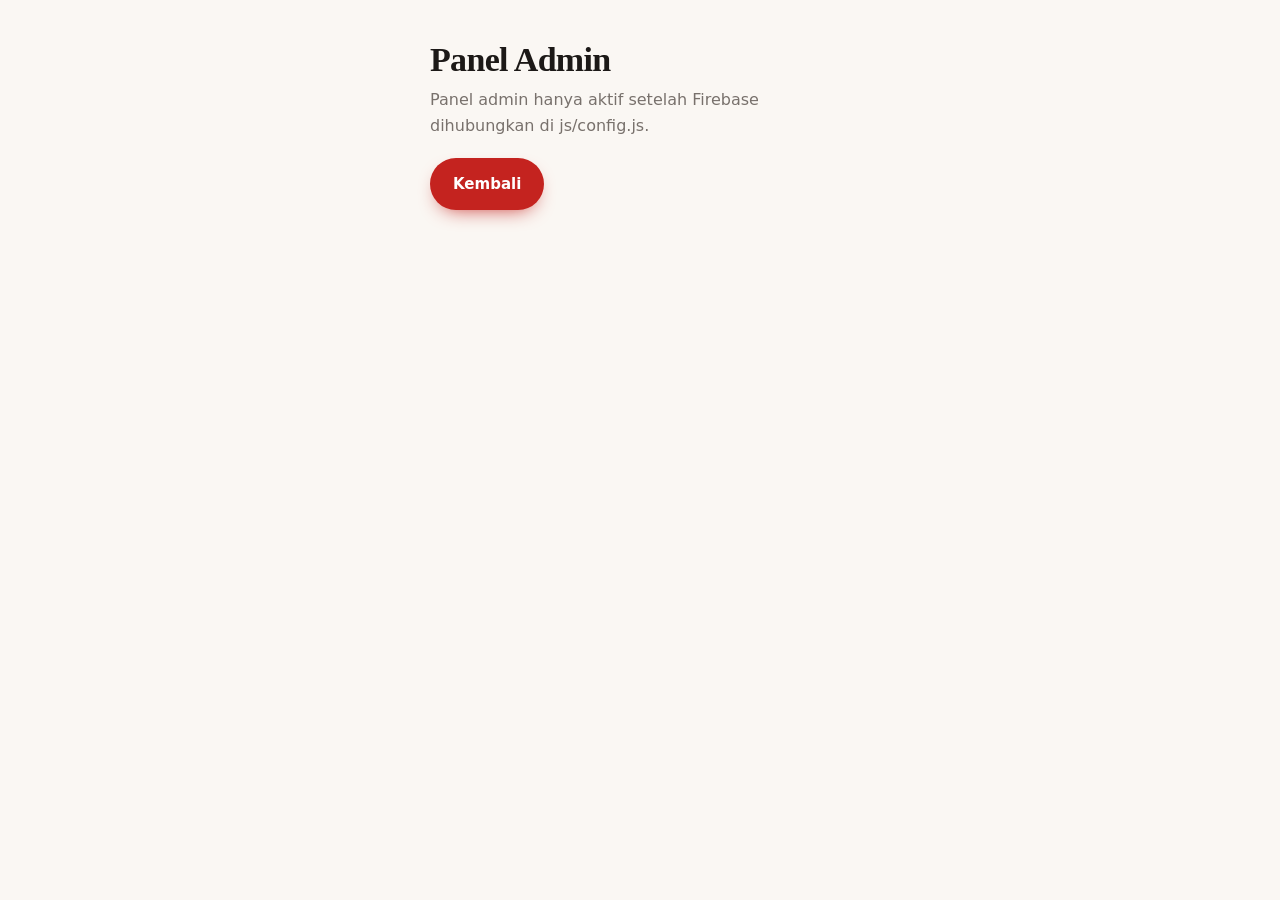
==== admin.html @ 73e6dd2c "edit admin" ====
<!DOCTYPE html>
<html lang="id">
<head>
  <meta charset="utf-8">
  <meta name="viewport" content="width=device-width, initial-scale=1">
  <title>Panel Admin — AreumiVerse</title>
  <meta name="robots" content="noindex">
  <meta name="theme-color" content="#000000">
  <link rel="icon" type="image/png" href="images/logos/logo-f7d5ec1c1c543b1e946a635bb25ed19e.png">
  <link rel="preconnect" href="https://fonts.googleapis.com">
  <link rel="preconnect" href="https://fonts.gstatic.com" crossorigin>
  <link rel="stylesheet" href="https://fonts.googleapis.com/css2?family=Inter:wght@400;500;600;700;800&display=swap">
  <link rel="stylesheet" href="css/style.css">
  <style>
    table.data select, table.data input { padding: 8px 10px; border: 1px solid #c9c9c9; border-radius: 10px; background: #fff; font-size: 13px; }
    table.data input { width: 120px; }
  </style>
</head>
<body>
  <div class="dash">
    <aside class="side" id="side">
      <a class="logo" href="index.html"><span class="logo-mark"><svg><use href="#i-logo"/></svg></span><span>Areumi<em>Verse</em></span></a>
      <button class="side-link active" data-view="mitra"><svg><use href="#i-users"/></svg>Mitra</button>
      <button class="side-link" data-view="pesanan"><svg><use href="#i-list"/></svg>Semua Pesanan</button>
      <button class="side-link" data-view="data"><svg><use href="#i-box"/></svg>Data Produk</button>
      <div class="side-foot">
        <a class="side-link" href="dashboard.html"><svg><use href="#i-home"/></svg>Dashboard Mitra</a>
        <button class="side-link" id="logout"><svg><use href="#i-logout"/></svg>Keluar</button>
      </div>
    </aside>
    <main class="main">
      <div class="topbar">
        <div style="display:flex;gap:12px;align-items:center">
          <button class="icon-btn menu-btn" id="menu-btn" aria-label="Buka menu"><svg><use href="#i-menu"/></svg></button>
          <div><h1 id="view-title">Mitra</h1><p id="sub">Panel admin</p></div>
        </div>
        <button class="btn btn-ghost btn-sm" id="reload">Muat ulang</button>
      </div>

      <section class="view active" id="v-mitra">
        <div class="stats">
          <div class="stat"><div class="lbl">Total mitra</div><div class="val" id="s-mitra">0</div></div>
          <div class="stat"><div class="lbl">Menunggu verifikasi</div><div class="val" id="s-pending">0</div></div>
          <div class="stat"><div class="lbl">Pesanan baru</div><div class="val" id="s-neworder">0</div><div class="sub">Menunggu pembayaran</div></div>
          <div class="stat"><div class="lbl">Total modal masuk</div><div class="val" id="s-modal">Rp0</div><div class="sub">Pesanan tidak batal</div></div>
        </div>
        <div class="panel"><div class="panel-head"><h2>Daftar mitra</h2></div><div class="table-wrap" id="t-mitra"></div></div>
      </section>

      <section class="view" id="v-pesanan">
        <div class="panel"><div class="panel-head"><h2>Semua pesanan</h2></div><div class="table-wrap" id="t-pesanan"></div></div>
      </section>

      <section class="view" id="v-data">
        <div class="panel">
          <div class="panel-head"><h2>Isi data awal</h2></div>
          <p class="muted" style="margin-bottom:16px">Menyalin 12 contoh produk dan 6 supplier (dari js/data.js) ke Firestore. Data dengan SKU/ID yang sama akan ditimpa. Untuk mengubah produk berikutnya, edit langsung di Firebase Console → Firestore → koleksi <b>produk</b> dan <b>produk_modal</b>.</p>
          <button class="btn btn-primary" id="seed">Isi produk &amp; supplier</button>
        </div>
      </section>
    </main>
  </div>

  <script src="js/icons.js"></script>
  <script src="js/config.js"></script>
  <script src="js/data.js"></script>
  <script src="js/firebase-api.js"></script>
  <script src="js/common.js"></script>
  <script>
  (function () {
    const A = window.Areumi, $ = (s) => document.querySelector(s), $$ = (s) => Array.from(document.querySelectorAll(s));
    if (A.BACKEND !== "firebase") { document.body.innerHTML = '<div class="auth-main"><div class="auth-box"><h1>Panel Admin</h1><p class="muted">Panel admin hanya aktif setelah Firebase dihubungkan di js/config.js.</p><p style="margin-top:20px"><a class="btn btn-primary" href="index.html">Kembali</a></p></div></div>'; return; }
    const TITLES = { mitra: "Mitra", pesanan: "Semua Pesanan", data: "Data Produk" };
    const go = (v) => { $$(".view").forEach((x) => x.classList.toggle("active", x.id === "v-" + v)); $$(".side-link[data-view]").forEach((b) => b.classList.toggle("active", b.dataset.view === v)); $("#view-title").textContent = TITLES[v]; $("#side").classList.remove("open"); };
    $$(".side-link[data-view]").forEach((b) => b.addEventListener("click", () => go(b.dataset.view)));
    $("#menu-btn").addEventListener("click", () => $("#side").classList.toggle("open"));
    $("#logout").addEventListener("click", async () => { await A.api.logout(); A.session.clear(); location.replace("login.html"); });

    const opt = (list, cur) => list.map((v) => `<option${v === cur ? " selected" : ""}>${v}</option>`).join("");
    const USTATUS = ["Menunggu Verifikasi", "Aktif", "Nonaktif"], LEVEL = ["Dropshipper", "Reseller", "Brand Owner"];
    const OSTATUS = ["Menunggu Pembayaran", "Diproses", "Dikirim", "Selesai", "Dibatalkan"];
    let users = [], orders = [];

    function render() {
      $("#s-mitra").textContent = users.length;
      $("#s-pending").textContent = users.filter((u) => u.status === "Menunggu Verifikasi").length;
      $("#s-neworder").textContent = orders.filter((o) => o.status === "Menunggu Pembayaran").length;
      $("#s-modal").textContent = A.rupiah(orders.filter((o) => o.status !== "Dibatalkan").reduce((a, o) => a + (Number(o.total_modal) || 0), 0));
      $("#t-mitra").innerHTML = users.length ? `<table class="data"><thead><tr><th>ID</th><th>Nama / Toko</th><th>WhatsApp</th><th>Kota</th><th>Kanal · Minat</th><th>Daftar</th><th>Status</th><th>Level</th></tr></thead><tbody>${users.map((u) => `
        <tr><td><b>${A.esc(u.id)}</b></td><td>${A.esc(u.nama)}<br><span class="small muted">${A.esc(u.nama_toko || "-")} · ${A.esc(u.email)}</span></td>
        <td><a href="https://wa.me/${A.esc(u.whatsapp)}" target="_blank" rel="noopener">${A.esc(u.whatsapp)}</a></td><td>${A.esc(u.kota)}</td>
        <td>${A.esc(u.platform)}<br><span class="small muted">${A.esc(u.minat)}</span></td><td>${A.esc(A.fmtDate(u.tanggal))}</td>
        <td><select data-u="${A.esc(u._id)}" data-k="status">${opt(USTATUS, u.status)}</select></td>
        <td><select data-u="${A.esc(u._id)}" data-k="level">${opt(LEVEL, u.level)}</select></td></tr>`).join("")}</tbody></table>` : '<div class="empty">Belum ada mitra.</div>';
      $("#t-pesanan").innerHTML = orders.length ? `<table class="data"><thead><tr><th>No. Order</th><th>Tanggal</th><th>Mitra</th><th>Produk</th><th>Penerima</th><th class="num">Modal</th><th>Ongkir</th><th>Resi</th><th>Status</th><th></th></tr></thead><tbody>${orders.map((o) => `
        <tr data-o="${A.esc(o._id)}"><td><b>${A.esc(o.id)}</b></td><td>${A.esc(A.fmtDate(o.tanggal))}</td><td>${A.esc(o.nama_dropshipper)}<br><span class="small muted">${A.esc(o.nama_toko || o.user_id)}</span></td>
        <td>${A.esc(o.nama_produk)}<br><span class="small muted">${A.esc(o.warna)} · ${A.esc(o.ukuran)} · ${A.esc(o.qty)} pcs</span></td>
        <td>${A.esc(o.nama_penerima)} (${A.esc(o.hp_penerima)})<br><span class="small muted">${A.esc(o.alamat)} · ${A.esc(o.ekspedisi)}</span></td>
        <td class="num">${A.rupiah(o.total_modal)}</td><td><input type="number" min="0" step="500" data-f="ongkir" value="${Number(o.ongkir) || ""}"></td>
        <td><input data-f="resi" value="${A.esc(o.resi || "")}"></td><td><select data-f="status">${opt(OSTATUS, o.status)}</select></td>
        <td><button class="btn btn-dark btn-sm" data-save>Simpan</button></td></tr>`).join("")}</tbody></table>` : '<div class="empty">Belum ada pesanan.</div>';
    }

    $("#t-mitra").addEventListener("change", async (e) => {
      const s = e.target.closest("select[data-u]"); if (!s) return;
      try { await A.api.adminSetUser({ uid: s.dataset.u, [s.dataset.k]: s.value }); A.toast("Mitra diperbarui", "success"); const u = users.find((x) => x._id === s.dataset.u); u[s.dataset.k] = s.value; render(); }
      catch (err) { A.toast(err.message, "error"); }
    });
    $("#t-pesanan").addEventListener("click", async (e) => {
      const b = e.target.closest("[data-save]"); if (!b) return;
      const tr = b.closest("tr"), get = (f) => tr.querySelector(`[data-f="${f}"]`).value;
      b.disabled = true;
      try { await A.api.adminSetOrder({ _id: tr.dataset.o, status: get("status"), resi: get("resi"), ongkir: get("ongkir") }); A.toast("Pesanan diperbarui", "success"); await load(); }
      catch (err) { A.toast(err.message, "error"); }
      b.disabled = false;
    });
    $("#seed").addEventListener("click", async (e) => {
      if (!confirm("Salin data contoh produk & supplier ke Firestore? Data dengan SKU yang sama akan ditimpa.")) return;
      e.target.disabled = true;
      try { const r = await A.api.adminSeed(); A.toast(`Berhasil: ${r.produk} produk, ${r.supplier} supplier`, "success"); }
      catch (err) { A.toast(err.message, "error"); }
      e.target.disabled = false;
    });

    async function load() {
      [users, orders] = await Promise.all([A.api.adminUsers(), A.api.adminOrders()]);
      render();
    }
    $("#reload").addEventListener("click", () => load().then(() => A.toast("Data diperbarui")));

    (async () => {
      try {
        const me = await A.api.me();
        if (!me.is_admin) { document.querySelector(".main").innerHTML = '<div class="empty" style="margin-top:40px">Akun ini bukan admin. Tambahkan dokumen <b>admins/' + A.esc(me.uid) + '</b> di Firestore (lihat SETUP-FIREBASE.md).</div>'; return; }
        $("#sub").textContent = "Masuk sebagai " + me.nama;
        await load();
      } catch (err) { A.session.clear(); location.replace("login.html"); }
    })();
  })();
  </script>
</body>
</html>
---- css/style.css ----
/* =========================================================
   AreumiVerse — Design System
   ========================================================= */
:root {
  --brand: #c4231f;
  --brand-600: #a81b18;
  --brand-50: #fbeceb;
  --rose: #d79c94;
  --rose-50: #f7ebe7;
  --ink: #1c1917;
  --ink-2: #44403c;
  --muted: #78716c;
  --line: #e7e1da;
  --paper: #faf7f3;
  --card: #ffffff;
  --sand: #f1ebe3;
  --ok: #2f7d4f;
  --ok-50: #e8f4ec;
  --warn: #a8660b;
  --warn-50: #fdf2e0;
  --info: #2c5d8f;
  --info-50: #e8f0f8;
  --wa: #1f9d55;
  --radius: 14px;
  --radius-sm: 10px;
  --shadow: 0 1px 2px rgba(28, 25, 23, .05), 0 8px 24px -12px rgba(28, 25, 23, .18);
  --shadow-lg: 0 24px 60px -24px rgba(28, 25, 23, .35);
  --font: "Plus Jakarta Sans", system-ui, -apple-system, "Segoe UI", sans-serif;
  --display: "Fraunces", Georgia, serif;
}

* { box-sizing: border-box; }
html { scroll-behavior: smooth; scroll-padding-top: 84px; }
body { margin: 0; font-family: var(--font); color: var(--ink); background: var(--paper); line-height: 1.6; -webkit-font-smoothing: antialiased; }
img, svg { max-width: 100%; display: block; }
a { color: inherit; }
h1, h2, h3, h4 { margin: 0; line-height: 1.15; letter-spacing: -0.02em; }
p { margin: 0; }
button, input, select, textarea { font: inherit; color: inherit; }
:focus-visible { outline: 3px solid color-mix(in srgb, var(--brand) 45%, transparent); outline-offset: 2px; }

.container { width: 100%; max-width: 1180px; margin: 0 auto; padding: 0 20px; }
.section { padding: 96px 0; }
.section.tight { padding: 72px 0; }
.bg-sand { background: var(--sand); }
.bg-ink { background: var(--ink); color: #f5f0ea; }

.eyebrow { display: inline-flex; align-items: center; gap: 8px; font-size: 12px; font-weight: 700; letter-spacing: .14em; text-transform: uppercase; color: var(--brand); }
.eyebrow::before { content: ""; width: 22px; height: 2px; background: currentColor; }
.section-head { max-width: 680px; margin-bottom: 48px; }
.section-head.center { margin-inline: auto; text-align: center; }
.section-head.center .eyebrow::before { display: none; }
.section-head h2 { font-family: var(--display); font-weight: 600; font-size: clamp(30px, 4vw, 44px); margin: 12px 0 14px; }
.section-head p { color: var(--muted); font-size: 17px; }
.serif { font-family: var(--display); font-weight: 600; }
.muted { color: var(--muted); }
.small { font-size: 13px; }

/* ---------- Buttons ---------- */
.btn { display: inline-flex; align-items: center; justify-content: center; gap: 8px; padding: 13px 22px; border-radius: 999px; border: 1.5px solid transparent;
  font-weight: 700; font-size: 15px; text-decoration: none; cursor: pointer; transition: background .2s, color .2s, border-color .2s, transform .2s, box-shadow .2s; white-space: nowrap; }
.btn:active { transform: translateY(1px); }
.btn-primary { background: var(--brand); color: #fff; box-shadow: 0 8px 20px -10px var(--brand); }
.btn-primary:hover { background: var(--brand-600); }
.btn-ghost { background: transparent; border-color: var(--line); color: var(--ink); }
.btn-ghost:hover { border-color: var(--ink); }
.btn-dark { background: var(--ink); color: #fff; }
.btn-dark:hover { background: #000; }
.btn-wa { background: var(--wa); color: #fff; }
.btn-wa:hover { background: #17834a; }
.btn-light { background: #fff; color: var(--ink); }
.btn-sm { padding: 9px 16px; font-size: 13px; }
.btn-block { width: 100%; }
.btn[disabled] { opacity: .6; cursor: progress; }
.btn svg { width: 18px; height: 18px; flex: none; }

/* ---------- Navbar ---------- */
.nav { position: sticky; top: 0; z-index: 40; background: color-mix(in srgb, var(--paper) 88%, transparent); backdrop-filter: saturate(1.4) blur(12px); border-bottom: 1px solid transparent; transition: border-color .2s; }
.nav.scrolled { border-bottom-color: var(--line); }
.nav-inner { display: flex; align-items: center; justify-content: space-between; height: 72px; gap: 24px; }
.logo { display: inline-flex; align-items: center; gap: 10px; text-decoration: none; font-weight: 800; font-size: 20px; letter-spacing: -0.02em; }
.logo-mark { width: 34px; height: 34px; border-radius: 10px; background: var(--brand); display: grid; place-items: center; color: #fff; }
.logo-mark svg { width: 20px; height: 20px; }
.logo span em { font-style: normal; color: var(--brand); }
.nav-links { display: flex; gap: 28px; list-style: none; margin: 0; padding: 0; }
.nav-links a { text-decoration: none; font-weight: 600; font-size: 14px; color: var(--ink-2); }
.nav-links a:hover { color: var(--brand); }
.nav-cta { display: flex; gap: 10px; align-items: center; }
.nav-toggle { display: none; background: none; border: 1.5px solid var(--line); border-radius: 10px; width: 42px; height: 42px; cursor: pointer; place-items: center; }
.nav-toggle svg { width: 20px; height: 20px; }
.mobile-menu { display: none; border-top: 1px solid var(--line); padding: 12px 20px 20px; background: var(--paper); }
.mobile-menu a:not(.btn) { display: block; padding: 12px 0; font-weight: 600; text-decoration: none; border-bottom: 1px solid var(--line); }
.mobile-menu .btn { margin-top: 12px; }
.mobile-menu.open { display: block; }

/* ---------- Hero ---------- */
.hero { padding: 56px 0 88px; position: relative; overflow: hidden; }
.hero-grid { display: grid; grid-template-columns: 1.05fr 1fr; gap: 56px; align-items: center; }
.hero h1 { font-family: var(--display); font-weight: 600; font-size: clamp(38px, 5.4vw, 64px); letter-spacing: -0.03em; margin: 18px 0 20px; }
.hero h1 em { font-style: italic; color: var(--brand); }
.hero .lead { font-size: 18px; color: var(--ink-2); max-width: 540px; }
.hero-actions { display: flex; gap: 12px; flex-wrap: wrap; margin: 32px 0 36px; }
.hero-trust { display: flex; gap: 28px; flex-wrap: wrap; }
.hero-trust div strong { display: block; font-size: 26px; font-weight: 800; letter-spacing: -0.02em; }
.hero-trust div span { font-size: 13px; color: var(--muted); }
.hero-media { position: relative; }
.hero-media img { width: 100%; aspect-ratio: 4 / 4.2; object-fit: cover; object-position: 50% 20%; border-radius: 28px; box-shadow: var(--shadow-lg); }
.float-card { position: absolute; background: var(--card); border-radius: var(--radius); box-shadow: var(--shadow-lg); padding: 14px 16px; display: flex; align-items: center; gap: 12px; font-size: 13px; }
.float-card strong { display: block; font-size: 15px; }
.float-card .ic { width: 38px; height: 38px; border-radius: 10px; display: grid; place-items: center; flex: none; }
.float-card .ic svg { width: 20px; height: 20px; }
.fc-1 { left: -28px; bottom: 56px; }
.fc-2 { right: -18px; top: 36px; }
.ic-ok { background: var(--ok-50); color: var(--ok); }
.ic-brand { background: var(--brand-50); color: var(--brand); }

/* ---------- Marquee / strip ---------- */
.strip { border-block: 1px solid var(--line); background: var(--card); }
.strip-inner { display: flex; justify-content: space-between; gap: 24px; padding: 22px 20px; flex-wrap: wrap; }
.strip-item { display: flex; align-items: center; gap: 10px; font-weight: 600; font-size: 14px; color: var(--ink-2); }
.strip-item svg { width: 20px; height: 20px; color: var(--brand); }

/* ---------- Kategori ---------- */
.cat-grid { display: grid; grid-template-columns: repeat(4, 1fr); gap: 18px; }
.cat-card { position: relative; border-radius: 20px; padding: 24px; min-height: 300px; display: flex; flex-direction: column; justify-content: space-between; text-decoration: none; overflow: hidden; border: 1px solid var(--line); background: var(--card); transition: transform .25s, box-shadow .25s; cursor: pointer; text-align: left; }
.cat-card:hover { transform: translateY(-4px); box-shadow: var(--shadow); }
.cat-card .art { width: 150px; height: 150px; margin: 6px auto 10px; transition: transform .3s; }
.cat-card:hover .art { transform: rotate(-4deg) scale(1.04); }
.cat-card h3 { font-size: 20px; margin-bottom: 6px; }
.cat-card p { font-size: 14px; color: var(--muted); }
.cat-card .tag { position: absolute; top: 18px; right: 18px; font-size: 12px; font-weight: 700; background: var(--sand); padding: 4px 10px; border-radius: 999px; }
.cat-card.c1 { background: #fbf3f1; } .cat-card.c2 { background: #fdf7e8; } .cat-card.c3 { background: #eff3f8; } .cat-card.c4 { background: var(--ink); color: #fff; border-color: var(--ink); }
.cat-card.c4 p { color: #c9c2ba; } .cat-card.c4 .tag { background: var(--brand); color: #fff; }

/* ---------- Katalog ---------- */
.toolbar { display: flex; gap: 12px; justify-content: space-between; align-items: center; flex-wrap: wrap; margin-bottom: 28px; }
.chips { display: flex; gap: 8px; flex-wrap: wrap; }
.chip { border: 1.5px solid var(--line); background: var(--card); padding: 8px 16px; border-radius: 999px; font-weight: 600; font-size: 14px; cursor: pointer; transition: all .2s; }
.chip:hover { border-color: var(--ink); }
.chip.active { background: var(--ink); color: #fff; border-color: var(--ink); }
.search { position: relative; min-width: 240px; }
.search input { width: 100%; padding: 10px 14px 10px 40px; border-radius: 999px; border: 1.5px solid var(--line); background: var(--card); }
.search svg { position: absolute; left: 14px; top: 50%; transform: translateY(-50%); width: 18px; height: 18px; color: var(--muted); }
.product-grid { display: grid; grid-template-columns: repeat(4, 1fr); gap: 20px; }
.product { background: var(--card); border: 1px solid var(--line); border-radius: 18px; overflow: hidden; display: flex; flex-direction: column; transition: box-shadow .25s, transform .25s; }
.product:hover { box-shadow: var(--shadow); transform: translateY(-3px); }
.product-media { aspect-ratio: 1 / 1; background: var(--sand); display: grid; place-items: center; position: relative; }
.product-media svg { width: 72%; height: 72%; }
.product-media img { width: 100%; height: 100%; object-fit: cover; }
.product-media .badge { position: absolute; left: 12px; top: 12px; }
.product-body { padding: 16px 16px 18px; display: flex; flex-direction: column; gap: 8px; flex: 1; }
.product-body .sku { font-size: 11px; font-weight: 700; letter-spacing: .08em; color: var(--muted); }
.product-body h3 { font-size: 16px; font-weight: 700; letter-spacing: -0.01em; }
.product-body .meta { font-size: 13px; color: var(--muted); }
.swatches { display: flex; gap: 5px; align-items: center; }
.swatch { width: 16px; height: 16px; border-radius: 50%; border: 1.5px solid rgba(0, 0, 0, .12); }
.swatch-more { font-size: 12px; color: var(--muted); font-weight: 600; margin-left: 2px; }
.price-row { margin-top: auto; padding-top: 10px; border-top: 1px dashed var(--line); display: flex; justify-content: space-between; align-items: end; gap: 8px; }
.price-row .lbl { font-size: 11px; color: var(--muted); font-weight: 600; text-transform: uppercase; letter-spacing: .06em; }
.price-row .val { font-weight: 800; font-size: 17px; }
.price-row .locked { font-size: 13px; font-weight: 700; color: var(--brand); display: inline-flex; gap: 6px; align-items: center; }
.price-row .locked svg { width: 14px; height: 14px; }
.margin-pill { font-size: 12px; font-weight: 700; color: var(--ok); background: var(--ok-50); padding: 3px 8px; border-radius: 999px; }
.empty { text-align: center; padding: 48px 20px; color: var(--muted); border: 1.5px dashed var(--line); border-radius: var(--radius); grid-column: 1 / -1; }

.badge { display: inline-flex; align-items: center; gap: 6px; font-size: 12px; font-weight: 700; padding: 4px 10px; border-radius: 999px; background: var(--card); color: var(--ink-2); border: 1px solid var(--line); }
.badge.ok { background: var(--ok-50); color: var(--ok); border-color: transparent; }
.badge.warn { background: var(--warn-50); color: var(--warn); border-color: transparent; }
.badge.info { background: var(--info-50); color: var(--info); border-color: transparent; }
.badge.brand { background: var(--brand-50); color: var(--brand); border-color: transparent; }
.badge.dark { background: var(--ink); color: #fff; border-color: transparent; }

/* ---------- Supplier ---------- */
.sup-grid { display: grid; grid-template-columns: repeat(3, 1fr); gap: 18px; }
.sup { background: var(--card); border: 1px solid var(--line); border-radius: 18px; padding: 22px; display: flex; flex-direction: column; gap: 14px; }
.sup-head { display: flex; justify-content: space-between; gap: 12px; align-items: start; }
.sup-head h3 { font-size: 17px; }
.sup-head .loc { font-size: 13px; color: var(--muted); display: flex; gap: 6px; align-items: center; margin-top: 4px; }
.sup-head .loc svg { width: 14px; height: 14px; }
.sup-avatar { width: 46px; height: 46px; border-radius: 12px; background: var(--brand-50); color: var(--brand); display: grid; place-items: center; font-weight: 800; flex: none; }
.sup dl { display: grid; grid-template-columns: auto 1fr; gap: 8px 14px; margin: 0; font-size: 13px; }
.sup dt { color: var(--muted); font-weight: 600; }
.sup dd { margin: 0; font-weight: 600; }
.sup-foot { display: flex; justify-content: space-between; align-items: center; margin-top: auto; padding-top: 14px; border-top: 1px solid var(--line); font-size: 13px; }
.stars { color: #d99a1e; font-weight: 700; display: inline-flex; gap: 4px; align-items: center; }
.stars svg { width: 15px; height: 15px; }
.note { font-size: 13px; color: var(--muted); margin-top: 20px; display: flex; gap: 8px; align-items: start; }
.note svg { width: 16px; height: 16px; flex: none; margin-top: 2px; }

/* ---------- Produksi ---------- */
.prod-grid { display: grid; grid-template-columns: 1fr 1.1fr; gap: 56px; align-items: center; }
.prod-steps { list-style: none; padding: 0; margin: 28px 0 0; display: grid; gap: 4px; counter-reset: s; }
.prod-steps li { counter-increment: s; display: grid; grid-template-columns: 44px 1fr; gap: 14px; padding: 14px 0; border-bottom: 1px solid rgba(255, 255, 255, .12); }
.prod-steps li::before { content: counter(s, decimal-leading-zero); font-family: var(--display); font-size: 22px; color: var(--rose); }
.prod-steps strong { display: block; margin-bottom: 2px; }
.prod-steps span { color: #c9c2ba; font-size: 14px; }
.price-table { background: #26221f; border: 1px solid #3a3430; border-radius: 20px; padding: 26px; }
.price-table h3 { font-size: 18px; margin-bottom: 4px; }
.price-table table { width: 100%; border-collapse: collapse; margin-top: 18px; font-size: 14px; }
.price-table th { text-align: left; font-size: 12px; text-transform: uppercase; letter-spacing: .08em; color: #a8a09a; font-weight: 700; padding: 0 0 10px; }
.price-table td { padding: 12px 0; border-top: 1px solid #3a3430; }
.price-table td:last-child, .price-table th:last-child { text-align: right; }
.price-table td strong { color: #fff; }

/* ---------- Steps ---------- */
.steps { display: grid; grid-template-columns: repeat(4, 1fr); gap: 18px; }
.step { background: var(--card); border: 1px solid var(--line); border-radius: 18px; padding: 24px; position: relative; }
.step .num { font-family: var(--display); font-size: 40px; color: var(--brand); line-height: 1; margin-bottom: 18px; }
.step h3 { font-size: 17px; margin-bottom: 8px; }
.step p { font-size: 14px; color: var(--muted); }

/* ---------- Benefits / Tiers ---------- */
.benefit-grid { display: grid; grid-template-columns: repeat(3, 1fr); gap: 1px; background: var(--line); border: 1px solid var(--line); border-radius: 20px; overflow: hidden; }
.benefit { background: var(--card); padding: 28px; }
.benefit .ic { width: 44px; height: 44px; border-radius: 12px; background: var(--brand-50); color: var(--brand); display: grid; place-items: center; margin-bottom: 16px; }
.benefit .ic svg { width: 22px; height: 22px; }
.benefit h3 { font-size: 17px; margin-bottom: 6px; }
.benefit p { font-size: 14px; color: var(--muted); }
.tiers { display: grid; grid-template-columns: repeat(3, 1fr); gap: 18px; margin-top: 56px; }
.tier { background: var(--card); border: 1px solid var(--line); border-radius: 20px; padding: 28px; display: flex; flex-direction: column; gap: 14px; }
.tier.featured { border: 2px solid var(--brand); box-shadow: var(--shadow); }
.tier h3 { font-size: 20px; }
.tier .big { font-family: var(--display); font-size: 40px; font-weight: 600; letter-spacing: -0.02em; }
.tier .big small { font-family: var(--font); font-size: 14px; color: var(--muted); font-weight: 600; }
.tier ul { list-style: none; padding: 0; margin: 0; display: grid; gap: 10px; font-size: 14px; }
.tier li { display: flex; gap: 10px; }
.tier li svg { width: 18px; height: 18px; color: var(--ok); flex: none; margin-top: 2px; }

/* ---------- Register ---------- */
.reg-wrap { display: grid; grid-template-columns: .9fr 1.1fr; gap: 48px; align-items: start; }
.reg-aside h2 { font-family: var(--display); font-weight: 600; font-size: clamp(30px, 4vw, 44px); margin: 12px 0 16px; }
.checklist { list-style: none; padding: 0; margin: 24px 0; display: grid; gap: 14px; }
.checklist li { display: flex; gap: 12px; align-items: start; }
.checklist li svg { width: 22px; height: 22px; color: var(--ok); flex: none; }
.card { background: var(--card); border: 1px solid var(--line); border-radius: 22px; padding: 32px; box-shadow: var(--shadow); }
.form-grid { display: grid; grid-template-columns: 1fr 1fr; gap: 16px; }
.field { display: flex; flex-direction: column; gap: 6px; }
.field.full { grid-column: 1 / -1; }
.field label { font-size: 13px; font-weight: 700; color: var(--ink-2); }
.field label .req { color: var(--brand); }
.input, .field input, .field select, .field textarea { width: 100%; padding: 12px 14px; border-radius: 12px; border: 1.5px solid var(--line); background: #fff; transition: border-color .2s, box-shadow .2s; }
.field textarea { min-height: 88px; resize: vertical; }
.field input:focus, .field select:focus, .field textarea:focus { outline: none; border-color: var(--brand); box-shadow: 0 0 0 4px var(--brand-50); }
.field .hint { font-size: 12px; color: var(--muted); }
.field.invalid input, .field.invalid select { border-color: var(--brand); }
.field .err { font-size: 12px; color: var(--brand); font-weight: 600; display: none; }
.field.invalid .err { display: block; }
.check { display: flex; gap: 10px; align-items: start; font-size: 14px; color: var(--ink-2); }
.check input { width: 18px; height: 18px; margin-top: 2px; accent-color: var(--brand); flex: none; }
.pw-wrap { position: relative; }
.pw-wrap input { padding-right: 70px; }
.pw-toggle { position: absolute; right: 10px; top: 50%; transform: translateY(-50%); background: none; border: 0; font-size: 12px; font-weight: 700; color: var(--muted); cursor: pointer; padding: 6px; }
.form-foot { margin-top: 22px; display: grid; gap: 12px; }
.alert { padding: 12px 14px; border-radius: 12px; font-size: 14px; display: none; }
.alert.show { display: block; }
.alert.error { background: var(--brand-50); color: var(--brand-600); }
.alert.success { background: var(--ok-50); color: var(--ok); }
.alert.info { background: var(--info-50); color: var(--info); }

/* ---------- FAQ ---------- */
.faq { max-width: 820px; margin: 0 auto; }
.faq details { border-bottom: 1px solid var(--line); padding: 20px 0; }
.faq summary { cursor: pointer; font-weight: 700; font-size: 17px; list-style: none; display: flex; justify-content: space-between; gap: 20px; }
.faq summary::-webkit-details-marker { display: none; }
.faq summary::after { content: "+"; font-size: 24px; line-height: 1; color: var(--brand); transition: transform .2s; }
.faq details[open] summary::after { transform: rotate(45deg); }
.faq details p { margin-top: 12px; color: var(--muted); }

/* ---------- CTA & Footer ---------- */
.cta { background: var(--brand); color: #fff; border-radius: 28px; padding: 56px; display: flex; justify-content: space-between; align-items: center; gap: 32px; flex-wrap: wrap; }
.cta h2 { font-family: var(--display); font-weight: 600; font-size: clamp(28px, 3.6vw, 40px); max-width: 560px; }
.cta p { opacity: .85; margin-top: 10px; }
.footer { padding: 64px 0 32px; background: var(--ink); color: #c9c2ba; margin-top: 96px; }
.footer-grid { display: grid; grid-template-columns: 1.4fr 1fr 1fr 1fr; gap: 32px; }
.footer h4 { color: #fff; font-size: 14px; margin-bottom: 14px; }
.footer ul { list-style: none; padding: 0; margin: 0; display: grid; gap: 10px; font-size: 14px; }
.footer a { text-decoration: none; }
.footer a:hover { color: #fff; }
.footer .logo { color: #fff; margin-bottom: 14px; }
.footer-bottom { margin-top: 48px; padding-top: 24px; border-top: 1px solid #3a3430; display: flex; justify-content: space-between; gap: 12px; flex-wrap: wrap; font-size: 13px; }
.wa-float { position: fixed; right: 20px; bottom: 20px; z-index: 30; width: 56px; height: 56px; border-radius: 50%; background: var(--wa); color: #fff; display: grid; place-items: center; box-shadow: var(--shadow-lg); }
.wa-float svg { width: 28px; height: 28px; }
.demo-banner { background: var(--warn-50); color: var(--warn); font-size: 13px; text-align: center; padding: 8px 16px; font-weight: 600; }

/* ---------- Toast ---------- */
#toast-box { position: fixed; left: 50%; bottom: 24px; transform: translateX(-50%); z-index: 100; display: grid; gap: 8px; width: min(92vw, 420px); }
.toast { background: var(--ink); color: #fff; padding: 12px 16px; border-radius: 12px; font-size: 14px; font-weight: 600; box-shadow: var(--shadow-lg); animation: tin .25s ease; transition: opacity .4s, transform .4s; }
.toast.success { background: var(--ok); } .toast.error { background: var(--brand-600); }
.toast.out { opacity: 0; transform: translateY(8px); }
@keyframes tin { from { opacity: 0; transform: translateY(8px); } }

/* ---------- Modal ---------- */
.modal { position: fixed; inset: 0; z-index: 60; display: none; align-items: center; justify-content: center; padding: 16px; }
.modal.open { display: flex; }
.modal-backdrop { position: absolute; inset: 0; background: rgba(28, 25, 23, .5); }
.modal-card { position: relative; background: var(--card); border-radius: 22px; width: min(640px, 100%); max-height: 92vh; overflow: auto; box-shadow: var(--shadow-lg); }
.modal-head { display: flex; justify-content: space-between; align-items: center; padding: 20px 24px; border-bottom: 1px solid var(--line); position: sticky; top: 0; background: var(--card); z-index: 1; }
.modal-head h3 { font-size: 18px; }
.modal-body { padding: 24px; }
.icon-btn { background: none; border: 1.5px solid var(--line); width: 38px; height: 38px; border-radius: 10px; display: grid; place-items: center; cursor: pointer; flex: none; }
.icon-btn svg { width: 18px; height: 18px; }

/* =========================================================
   Auth page
   ========================================================= */
.auth { min-height: 100vh; display: grid; grid-template-columns: 1fr 1fr; }
.auth-side { position: relative; background: var(--ink) url("../banner.png") center 20% / cover no-repeat; color: #fff; padding: 40px; display: flex; flex-direction: column; justify-content: space-between; }
.auth-side::before { content: ""; position: absolute; inset: 0; background: linear-gradient(180deg, rgba(28, 25, 23, .35), rgba(28, 25, 23, .85)); }
.auth-side > * { position: relative; }
.auth-side .logo { color: #fff; }
.auth-side h2 { font-family: var(--display); font-weight: 600; font-size: 36px; max-width: 460px; }
.auth-side p { opacity: .8; margin-top: 12px; max-width: 420px; }
.auth-main { display: flex; align-items: center; justify-content: center; padding: 40px 20px; }
.auth-box { width: min(420px, 100%); }
.auth-box h1 { font-family: var(--display); font-weight: 600; font-size: 34px; margin-bottom: 8px; }
.auth-box .form-grid { grid-template-columns: 1fr; }
.auth-box .back { display: inline-flex; gap: 6px; align-items: center; font-size: 14px; font-weight: 600; text-decoration: none; color: var(--muted); margin-bottom: 32px; }
.auth-box .back svg { width: 16px; height: 16px; }
.divider { text-align: center; color: var(--muted); font-size: 13px; margin: 6px 0; }

/* =========================================================
   Dashboard
   ========================================================= */
.dash { display: grid; grid-template-columns: 260px 1fr; min-height: 100vh; }
.side { background: var(--ink); color: #c9c2ba; padding: 24px 16px; display: flex; flex-direction: column; gap: 6px; position: sticky; top: 0; height: 100vh; }
.side .logo { color: #fff; padding: 0 10px; margin-bottom: 24px; }
.side-link { display: flex; align-items: center; gap: 12px; padding: 11px 12px; border-radius: 10px; font-weight: 600; font-size: 14px; text-decoration: none; cursor: pointer; background: none; border: 0; color: inherit; width: 100%; text-align: left; }
.side-link svg { width: 19px; height: 19px; flex: none; }
.side-link:hover { background: #2b2623; color: #fff; }
.side-link.active { background: var(--brand); color: #fff; }
.side-foot { margin-top: auto; border-top: 1px solid #3a3430; padding-top: 16px; display: grid; gap: 6px; }
.side-user { display: flex; gap: 10px; align-items: center; padding: 10px 12px; }
.avatar { width: 38px; height: 38px; border-radius: 50%; background: var(--rose); color: var(--ink); display: grid; place-items: center; font-weight: 800; flex: none; }
.side-user strong { color: #fff; font-size: 14px; display: block; }
.side-user span { font-size: 12px; }
.main { padding: 28px 36px 64px; min-width: 0; }
.topbar { display: flex; justify-content: space-between; align-items: center; gap: 16px; margin-bottom: 28px; flex-wrap: wrap; }
.topbar h1 { font-family: var(--display); font-weight: 600; font-size: 30px; }
.topbar p { color: var(--muted); font-size: 14px; }
.menu-btn { display: none; }
.stats { display: grid; grid-template-columns: repeat(4, 1fr); gap: 16px; margin-bottom: 24px; }
.stat { background: var(--card); border: 1px solid var(--line); border-radius: 16px; padding: 18px 20px; }
.stat .lbl { font-size: 13px; color: var(--muted); font-weight: 600; }
.stat .val { font-size: 26px; font-weight: 800; letter-spacing: -0.02em; margin-top: 6px; }
.stat .sub { font-size: 12px; color: var(--muted); margin-top: 2px; }
.panel { background: var(--card); border: 1px solid var(--line); border-radius: 18px; padding: 22px; }
.panel + .panel { margin-top: 20px; }
.panel-head { display: flex; justify-content: space-between; align-items: center; gap: 12px; margin-bottom: 16px; flex-wrap: wrap; }
.panel-head h2 { font-size: 17px; }
.two-col { display: grid; grid-template-columns: 1.4fr 1fr; gap: 20px; margin-bottom: 20px; align-items: start; }
.two-col > .panel + .panel { margin-top: 0; }
table.data td:first-child, table.data .badge { white-space: nowrap; }
.table-wrap { overflow-x: auto; }
table.data { width: 100%; border-collapse: collapse; font-size: 14px; min-width: 640px; }
table.data th { text-align: left; font-size: 12px; text-transform: uppercase; letter-spacing: .06em; color: var(--muted); font-weight: 700; padding: 10px 12px; border-bottom: 1px solid var(--line); white-space: nowrap; }
table.data td { padding: 12px; border-bottom: 1px solid var(--line); vertical-align: top; }
table.data tr:last-child td { border-bottom: 0; }
table.data .num { text-align: right; white-space: nowrap; font-variant-numeric: tabular-nums; }
.view { display: none; }
.view.active { display: block; }
.bars { display: flex; align-items: end; gap: 10px; height: 160px; padding-top: 10px; }
.bar { flex: 1; display: flex; flex-direction: column; align-items: center; gap: 6px; height: 100%; justify-content: end; }
.bar i { display: block; width: 100%; max-width: 38px; background: var(--brand); border-radius: 6px 6px 2px 2px; min-height: 3px; }
.bar span { font-size: 11px; color: var(--muted); font-weight: 600; }
.tip-list { display: grid; gap: 12px; list-style: none; padding: 0; margin: 0; }
.tip-list li { display: flex; gap: 12px; font-size: 14px; }
.tip-list li b { width: 26px; height: 26px; border-radius: 8px; background: var(--brand-50); color: var(--brand); display: grid; place-items: center; font-size: 13px; flex: none; }
.dash .product-grid { grid-template-columns: repeat(auto-fill, minmax(220px, 1fr)); }
.verify-banner { display: flex; gap: 14px; align-items: center; justify-content: space-between; flex-wrap: wrap; background: var(--warn-50); color: var(--warn); border-radius: 14px; padding: 14px 18px; margin-bottom: 20px; font-size: 14px; font-weight: 600; }
.calc { display: grid; gap: 10px; background: var(--sand); padding: 16px; border-radius: 14px; font-size: 14px; margin-top: 16px; }
.calc div { display: flex; justify-content: space-between; }
.calc .total { border-top: 1px dashed #cfc5b9; padding-top: 10px; font-weight: 800; font-size: 16px; }
.calc .profit { color: var(--ok); }
.skeleton { background: linear-gradient(90deg, var(--sand), #f7f2ec, var(--sand)); background-size: 200% 100%; animation: sk 1.2s infinite; border-radius: 18px; min-height: 320px; }
@keyframes sk { to { background-position: -200% 0; } }

/* ---------- Reveal animation ---------- */
.reveal { opacity: 0; transform: translateY(18px); transition: opacity .6s ease, transform .6s ease; }
.reveal.in { opacity: 1; transform: none; }
@media (prefers-reduced-motion: reduce) { .reveal { opacity: 1; transform: none; } html { scroll-behavior: auto; } * { animation: none !important; transition: none !important; } }

/* ---------- Responsive ---------- */
@media (max-width: 1080px) {
  .product-grid { grid-template-columns: repeat(3, 1fr); }
  .cat-grid, .steps { grid-template-columns: repeat(2, 1fr); }
  .stats { grid-template-columns: repeat(2, 1fr); }
  .footer-grid { grid-template-columns: 1fr 1fr; }
}
@media (max-width: 900px) {
  .nav-links, .nav-cta .btn-ghost { display: none; }
  .nav-toggle { display: grid; }
  .hero-grid, .prod-grid, .reg-wrap, .two-col { grid-template-columns: 1fr; }
  .hero-media { max-width: 520px; }
  .sup-grid, .tiers, .benefit-grid { grid-template-columns: 1fr 1fr; }
  .product-grid { grid-template-columns: repeat(2, 1fr); }
  .auth { grid-template-columns: 1fr; }
  .auth-side { display: none; }
  .dash { grid-template-columns: 1fr; }
  .side { position: fixed; left: 0; top: 0; bottom: 0; width: 270px; z-index: 50; transform: translateX(-100%); transition: transform .25s; }
  .side.open { transform: none; box-shadow: var(--shadow-lg); }
  .menu-btn { display: grid; }
  .main { padding: 20px 16px 64px; }
}
@media (max-width: 600px) {
  .section { padding: 64px 0; }
  .container { padding: 0 16px; }
  .nav-cta .btn-primary { display: none; }
  .cat-grid, .steps, .sup-grid, .tiers, .benefit-grid, .form-grid { grid-template-columns: 1fr; }
  .product-grid { grid-template-columns: 1fr 1fr; gap: 12px; }
  .product-body { padding: 12px; }
  .product-body h3 { font-size: 14px; }
  .price-row { flex-direction: column; align-items: start; }
  .fc-1 { left: 8px; bottom: 12px; } .fc-2 { right: 8px; top: 12px; }
  .card { padding: 22px; }
  .cta { padding: 32px 24px; }
  .footer-grid { grid-template-columns: 1fr; }
  .stats { grid-template-columns: 1fr 1fr; gap: 10px; }
  .stat .val { font-size: 20px; }
  .search { min-width: 0; width: 100%; }
}
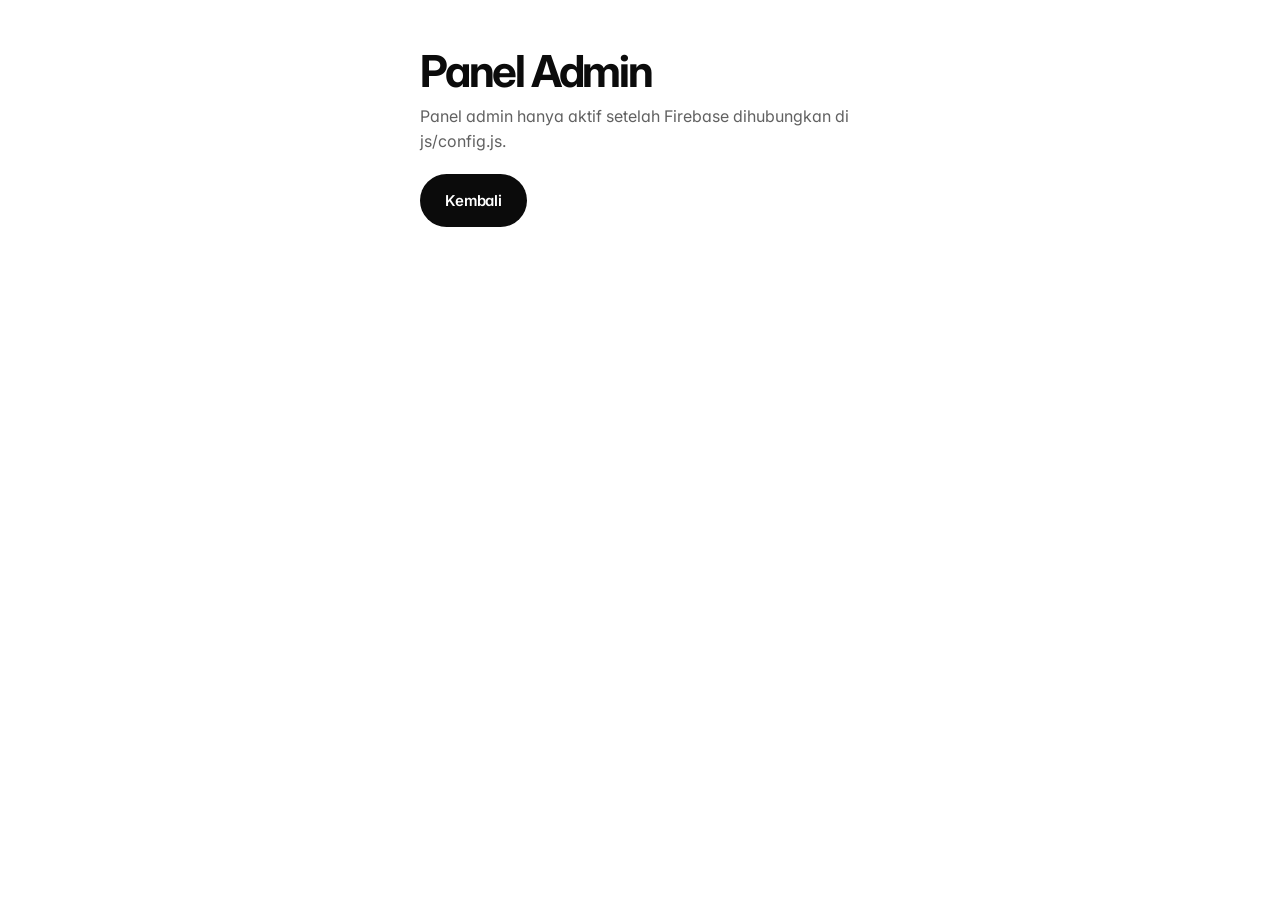
==== commit 9ddf8d3c: "update produk" ====
--- a/admin.html
+++ b/admin.html
@@ -6,7 +6,7 @@
   <title>Panel Admin — AreumiVerse</title>
   <meta name="robots" content="noindex">
   <meta name="theme-color" content="#000000">
-  <link rel="icon" type="image/png" href="images/logos/logo-f7d5ec1c1c543b1e946a635bb25ed19e.png">
+  <link rel="icon" type="image/png" href="images/brand/areumi-logo.png">
   <link rel="preconnect" href="https://fonts.googleapis.com">
   <link rel="preconnect" href="https://fonts.gstatic.com" crossorigin>
   <link rel="stylesheet" href="https://fonts.googleapis.com/css2?family=Inter:wght@400;500;600;700;800&display=swap">
@@ -19,7 +19,7 @@
 <body>
   <div class="dash">
     <aside class="side" id="side">
-      <a class="logo" href="index.html"><span class="logo-mark"><svg><use href="#i-logo"/></svg></span><span>Areumi<em>Verse</em></span></a>
+      <a class="logo" href="index.html"><span class="logo-mark"><img src="images/brand/areumi-logo.png" alt=""></span><span>Areumi<em>Verse</em></span></a>
       <button class="side-link active" data-view="mitra"><svg><use href="#i-users"/></svg>Mitra</button>
       <button class="side-link" data-view="pesanan"><svg><use href="#i-list"/></svg>Semua Pesanan</button>
       <button class="side-link" data-view="data"><svg><use href="#i-box"/></svg>Data Produk</button>
@@ -64,6 +64,7 @@
   <script src="js/icons.js"></script>
   <script src="js/config.js"></script>
   <script src="js/data.js"></script>
+  <script src="js/mockup.js"></script>
   <script src="js/firebase-api.js"></script>
   <script src="js/common.js"></script>
   <script>
--- a/css/style.css
+++ b/css/style.css
@@ -1,420 +1,524 @@
 /* =========================================================
-   AreumiVerse — Design System
+   AreumiVerse — Design System (monokrom, tipografi besar)
    ========================================================= */
 :root {
-  --brand: #c4231f;
-  --brand-600: #a81b18;
-  --brand-50: #fbeceb;
-  --rose: #d79c94;
-  --rose-50: #f7ebe7;
-  --ink: #1c1917;
-  --ink-2: #44403c;
-  --muted: #78716c;
-  --line: #e7e1da;
-  --paper: #faf7f3;
+  --black: #000000;
+  --ink: #0b0b0b;
+  --ink-2: #303030;
+  --muted: #616161;
+  --muted-2: #8a8a8a;
+  --line: #e3e3e3;
+  --line-dark: #262626;
+  --paper: #ffffff;
+  --soft: #f3f3f3;
+  --soft-2: #ebebeb;
   --card: #ffffff;
-  --sand: #f1ebe3;
-  --ok: #2f7d4f;
-  --ok-50: #e8f4ec;
-  --warn: #a8660b;
-  --warn-50: #fdf2e0;
-  --info: #2c5d8f;
-  --info-50: #e8f0f8;
+  --dark: #0b0b0b;
+  --dark-2: #161616;
+  --dark-3: #1f1f1f;
+  --accent: #d6f44a;          /* lime highlight */
+  --accent-ink: #1b2400;
+  --brand: #0b0b0b;           /* tombol utama = hitam */
+  --brand-600: #262626;
+  --brand-50: #f3f3f3;
+  --rose: #d6f44a;
+  --ok: #0a7a45;
+  --ok-50: #e3f5ea;
+  --warn: #8a5300;
+  --warn-50: #fff3d6;
+  --info: #1d4f91;
+  --info-50: #e6eefa;
+  --danger: #c62a1d;
+  --danger-50: #fdeceb;
   --wa: #1f9d55;
-  --radius: 14px;
-  --radius-sm: 10px;
-  --shadow: 0 1px 2px rgba(28, 25, 23, .05), 0 8px 24px -12px rgba(28, 25, 23, .18);
-  --shadow-lg: 0 24px 60px -24px rgba(28, 25, 23, .35);
-  --font: "Plus Jakarta Sans", system-ui, -apple-system, "Segoe UI", sans-serif;
-  --display: "Fraunces", Georgia, serif;
+  --radius: 20px;
+  --radius-lg: 28px;
+  --shadow: 0 1px 2px rgba(0, 0, 0, .04), 0 12px 32px -16px rgba(0, 0, 0, .22);
+  --shadow-lg: 0 30px 80px -30px rgba(0, 0, 0, .45);
+  --font: "Inter", system-ui, -apple-system, "Segoe UI", sans-serif;
+  --display: "Inter", system-ui, sans-serif;
 }
 
 * { box-sizing: border-box; }
-html { scroll-behavior: smooth; scroll-padding-top: 84px; }
-body { margin: 0; font-family: var(--font); color: var(--ink); background: var(--paper); line-height: 1.6; -webkit-font-smoothing: antialiased; }
+html { scroll-behavior: smooth; scroll-padding-top: 76px; }
+body { margin: 0; font-family: var(--font); color: var(--ink); background: var(--paper); line-height: 1.55; -webkit-font-smoothing: antialiased; font-feature-settings: "cv11", "ss01"; }
 img, svg { max-width: 100%; display: block; }
 a { color: inherit; }
-h1, h2, h3, h4 { margin: 0; line-height: 1.15; letter-spacing: -0.02em; }
+h1, h2, h3, h4 { margin: 0; line-height: 1.05; letter-spacing: -0.035em; font-weight: 700; }
 p { margin: 0; }
 button, input, select, textarea { font: inherit; color: inherit; }
-:focus-visible { outline: 3px solid color-mix(in srgb, var(--brand) 45%, transparent); outline-offset: 2px; }
-
-.container { width: 100%; max-width: 1180px; margin: 0 auto; padding: 0 20px; }
-.section { padding: 96px 0; }
-.section.tight { padding: 72px 0; }
-.bg-sand { background: var(--sand); }
-.bg-ink { background: var(--ink); color: #f5f0ea; }
-
-.eyebrow { display: inline-flex; align-items: center; gap: 8px; font-size: 12px; font-weight: 700; letter-spacing: .14em; text-transform: uppercase; color: var(--brand); }
-.eyebrow::before { content: ""; width: 22px; height: 2px; background: currentColor; }
-.section-head { max-width: 680px; margin-bottom: 48px; }
+:focus-visible { outline: 2px solid var(--ink); outline-offset: 3px; }
+.on-dark :focus-visible, .bg-ink :focus-visible { outline-color: #fff; }
+
+.container { width: 100%; max-width: 1280px; margin: 0 auto; padding: 0 32px; }
+.section { padding: 120px 0; }
+.section.tight { padding: 80px 0; }
+.bg-sand { background: var(--soft); }
+.bg-ink { background: var(--dark); color: #fff; }
+
+.eyebrow { display: inline-block; font-size: 14px; font-weight: 600; color: var(--muted); letter-spacing: -0.01em; }
+.bg-ink .eyebrow { color: var(--muted-2); }
+.section-head { max-width: 860px; margin-bottom: 56px; }
 .section-head.center { margin-inline: auto; text-align: center; }
-.section-head.center .eyebrow::before { display: none; }
-.section-head h2 { font-family: var(--display); font-weight: 600; font-size: clamp(30px, 4vw, 44px); margin: 12px 0 14px; }
-.section-head p { color: var(--muted); font-size: 17px; }
-.serif { font-family: var(--display); font-weight: 600; }
+.section-head h2 { font-size: clamp(36px, 5.4vw, 72px); margin: 14px 0 20px; }
+.section-head p { color: var(--muted); font-size: 19px; max-width: 640px; }
+.section-head.center p { margin-inline: auto; }
+.bg-ink .section-head p { color: #a3a3a3; }
+.serif { font-family: var(--display); font-weight: 700; }
 .muted { color: var(--muted); }
 .small { font-size: 13px; }
+.hl { background: var(--accent); color: var(--accent-ink); padding: 0 .12em; border-radius: .12em; }
 
 /* ---------- Buttons ---------- */
-.btn { display: inline-flex; align-items: center; justify-content: center; gap: 8px; padding: 13px 22px; border-radius: 999px; border: 1.5px solid transparent;
-  font-weight: 700; font-size: 15px; text-decoration: none; cursor: pointer; transition: background .2s, color .2s, border-color .2s, transform .2s, box-shadow .2s; white-space: nowrap; }
-.btn:active { transform: translateY(1px); }
-.btn-primary { background: var(--brand); color: #fff; box-shadow: 0 8px 20px -10px var(--brand); }
-.btn-primary:hover { background: var(--brand-600); }
-.btn-ghost { background: transparent; border-color: var(--line); color: var(--ink); }
+.btn { display: inline-flex; align-items: center; justify-content: center; gap: 8px; padding: 14px 24px; border-radius: 999px; border: 1.5px solid transparent;
+  font-weight: 600; font-size: 15px; letter-spacing: -0.01em; text-decoration: none; cursor: pointer; transition: background .2s, color .2s, border-color .2s, transform .15s; white-space: nowrap; }
+.btn:active { transform: scale(.98); }
+.btn-primary { background: var(--ink); color: #fff; }
+.btn-primary:hover { background: var(--ink-2); }
+.btn-ghost { background: transparent; border-color: #c9c9c9; color: var(--ink); }
 .btn-ghost:hover { border-color: var(--ink); }
 .btn-dark { background: var(--ink); color: #fff; }
-.btn-dark:hover { background: #000; }
+.btn-dark:hover { background: var(--ink-2); }
 .btn-wa { background: var(--wa); color: #fff; }
 .btn-wa:hover { background: #17834a; }
 .btn-light { background: #fff; color: var(--ink); }
-.btn-sm { padding: 9px 16px; font-size: 13px; }
+.btn-light:hover { background: #e9e9e9; }
+.btn-accent { background: var(--accent); color: var(--accent-ink); }
+.btn-accent:hover { background: #c6e63a; }
+.btn-outline-light { background: transparent; color: #fff; border-color: rgba(255, 255, 255, .45); }
+.btn-outline-light:hover { border-color: #fff; }
+.btn-sm { padding: 10px 18px; font-size: 14px; }
+.btn-lg { padding: 18px 30px; font-size: 17px; }
 .btn-block { width: 100%; }
-.btn[disabled] { opacity: .6; cursor: progress; }
+.btn[disabled] { opacity: .55; cursor: progress; }
 .btn svg { width: 18px; height: 18px; flex: none; }
 
 /* ---------- Navbar ---------- */
-.nav { position: sticky; top: 0; z-index: 40; background: color-mix(in srgb, var(--paper) 88%, transparent); backdrop-filter: saturate(1.4) blur(12px); border-bottom: 1px solid transparent; transition: border-color .2s; }
-.nav.scrolled { border-bottom-color: var(--line); }
+.nav { position: fixed; top: 0; left: 0; right: 0; z-index: 40; color: #fff; transition: background .25s, color .25s, box-shadow .25s; }
+.nav.scrolled, .nav.solid { background: rgba(255, 255, 255, .92); color: var(--ink); backdrop-filter: saturate(1.6) blur(14px); box-shadow: 0 1px 0 var(--line); }
 .nav-inner { display: flex; align-items: center; justify-content: space-between; height: 72px; gap: 24px; }
-.logo { display: inline-flex; align-items: center; gap: 10px; text-decoration: none; font-weight: 800; font-size: 20px; letter-spacing: -0.02em; }
-.logo-mark { width: 34px; height: 34px; border-radius: 10px; background: var(--brand); display: grid; place-items: center; color: #fff; }
-.logo-mark svg { width: 20px; height: 20px; }
-.logo span em { font-style: normal; color: var(--brand); }
-.nav-links { display: flex; gap: 28px; list-style: none; margin: 0; padding: 0; }
-.nav-links a { text-decoration: none; font-weight: 600; font-size: 14px; color: var(--ink-2); }
-.nav-links a:hover { color: var(--brand); }
-.nav-cta { display: flex; gap: 10px; align-items: center; }
-.nav-toggle { display: none; background: none; border: 1.5px solid var(--line); border-radius: 10px; width: 42px; height: 42px; cursor: pointer; place-items: center; }
-.nav-toggle svg { width: 20px; height: 20px; }
-.mobile-menu { display: none; border-top: 1px solid var(--line); padding: 12px 20px 20px; background: var(--paper); }
-.mobile-menu a:not(.btn) { display: block; padding: 12px 0; font-weight: 600; text-decoration: none; border-bottom: 1px solid var(--line); }
+.logo { display: inline-flex; align-items: center; gap: 10px; text-decoration: none; font-weight: 700; font-size: 20px; letter-spacing: -0.04em; }
+.logo-mark { width: 32px; height: 32px; border-radius: 9px; background: var(--accent); display: grid; place-items: center; color: var(--accent-ink); }
+.logo-mark svg { width: 19px; height: 19px; }
+.logo-mark:has(img) { width: 38px; height: 38px; border-radius: 50%; background: #fff; padding: 1px; box-shadow: 0 0 0 1px rgba(0,0,0,.06); }
+.logo-mark img { width: 100%; height: 100%; border-radius: 50%; object-fit: contain; }
+.logo span em { font-style: normal; font-weight: 500; opacity: .75; }
+.nav-links { display: flex; gap: 30px; list-style: none; margin: 0 auto 0 32px; padding: 0; }
+.nav-links a { text-decoration: none; font-weight: 500; font-size: 15px; opacity: .88; }
+.nav-links a:hover { opacity: 1; text-decoration: underline; text-underline-offset: 6px; }
+.nav-cta { display: flex; gap: 8px; align-items: center; }
+.nav-cta .btn-ghost { border: 0; color: inherit; padding-inline: 14px; }
+.nav-cta .btn-primary { background: #fff; color: var(--ink); }
+.nav.scrolled .nav-cta .btn-primary, .nav.solid .nav-cta .btn-primary { background: var(--ink); color: #fff; }
+.nav-toggle { display: none; background: none; border: 0; color: inherit; width: 42px; height: 42px; cursor: pointer; place-items: center; }
+.nav-toggle svg { width: 24px; height: 24px; }
+.mobile-menu { display: none; padding: 8px 32px 24px; background: #fff; color: var(--ink); border-top: 1px solid var(--line); }
+.mobile-menu a:not(.btn) { display: block; padding: 14px 0; font-weight: 600; font-size: 18px; text-decoration: none; border-bottom: 1px solid var(--line); }
 .mobile-menu .btn { margin-top: 12px; }
 .mobile-menu.open { display: block; }
+.nav:has(.mobile-menu.open) { background: #fff; color: var(--ink); }
 
 /* ---------- Hero ---------- */
-.hero { padding: 56px 0 88px; position: relative; overflow: hidden; }
-.hero-grid { display: grid; grid-template-columns: 1.05fr 1fr; gap: 56px; align-items: center; }
-.hero h1 { font-family: var(--display); font-weight: 600; font-size: clamp(38px, 5.4vw, 64px); letter-spacing: -0.03em; margin: 18px 0 20px; }
-.hero h1 em { font-style: italic; color: var(--brand); }
-.hero .lead { font-size: 18px; color: var(--ink-2); max-width: 540px; }
-.hero-actions { display: flex; gap: 12px; flex-wrap: wrap; margin: 32px 0 36px; }
-.hero-trust { display: flex; gap: 28px; flex-wrap: wrap; }
-.hero-trust div strong { display: block; font-size: 26px; font-weight: 800; letter-spacing: -0.02em; }
-.hero-trust div span { font-size: 13px; color: var(--muted); }
-.hero-media { position: relative; }
-.hero-media img { width: 100%; aspect-ratio: 4 / 4.2; object-fit: cover; object-position: 50% 20%; border-radius: 28px; box-shadow: var(--shadow-lg); }
-.float-card { position: absolute; background: var(--card); border-radius: var(--radius); box-shadow: var(--shadow-lg); padding: 14px 16px; display: flex; align-items: center; gap: 12px; font-size: 13px; }
-.float-card strong { display: block; font-size: 15px; }
-.float-card .ic { width: 38px; height: 38px; border-radius: 10px; display: grid; place-items: center; flex: none; }
-.float-card .ic svg { width: 20px; height: 20px; }
-.fc-1 { left: -28px; bottom: 56px; }
-.fc-2 { right: -18px; top: 36px; }
-.ic-ok { background: var(--ok-50); color: var(--ok); }
-.ic-brand { background: var(--brand-50); color: var(--brand); }
-
-/* ---------- Marquee / strip ---------- */
-.strip { border-block: 1px solid var(--line); background: var(--card); }
-.strip-inner { display: flex; justify-content: space-between; gap: 24px; padding: 22px 20px; flex-wrap: wrap; }
-.strip-item { display: flex; align-items: center; gap: 10px; font-weight: 600; font-size: 14px; color: var(--ink-2); }
-.strip-item svg { width: 20px; height: 20px; color: var(--brand); }
-
-/* ---------- Kategori ---------- */
-.cat-grid { display: grid; grid-template-columns: repeat(4, 1fr); gap: 18px; }
-.cat-card { position: relative; border-radius: 20px; padding: 24px; min-height: 300px; display: flex; flex-direction: column; justify-content: space-between; text-decoration: none; overflow: hidden; border: 1px solid var(--line); background: var(--card); transition: transform .25s, box-shadow .25s; cursor: pointer; text-align: left; }
-.cat-card:hover { transform: translateY(-4px); box-shadow: var(--shadow); }
-.cat-card .art { width: 150px; height: 150px; margin: 6px auto 10px; transition: transform .3s; }
-.cat-card:hover .art { transform: rotate(-4deg) scale(1.04); }
-.cat-card h3 { font-size: 20px; margin-bottom: 6px; }
-.cat-card p { font-size: 14px; color: var(--muted); }
-.cat-card .tag { position: absolute; top: 18px; right: 18px; font-size: 12px; font-weight: 700; background: var(--sand); padding: 4px 10px; border-radius: 999px; }
-.cat-card.c1 { background: #fbf3f1; } .cat-card.c2 { background: #fdf7e8; } .cat-card.c3 { background: #eff3f8; } .cat-card.c4 { background: var(--ink); color: #fff; border-color: var(--ink); }
-.cat-card.c4 p { color: #c9c2ba; } .cat-card.c4 .tag { background: var(--brand); color: #fff; }
+.hero { position: relative; min-height: 100vh; min-height: 100svh; display: flex; align-items: flex-end; color: #fff; background: #000; overflow: hidden; }
+.hero-bg { position: absolute; inset: 0; }
+.hero-bg img { width: 100%; height: 100%; object-fit: cover; object-position: 70% 25%; }
+.hero-bg::after { content: ""; position: absolute; inset: 0; background: linear-gradient(90deg, rgba(0, 0, 0, .86) 0%, rgba(0, 0, 0, .55) 45%, rgba(0, 0, 0, .1) 80%), linear-gradient(0deg, rgba(0, 0, 0, .6), transparent 45%); }
+.hero-content { position: relative; padding-top: 140px; padding-bottom: 96px; width: 100%; }
+.hero h1 { font-size: clamp(48px, 8.4vw, 124px); letter-spacing: -0.055em; line-height: .95; max-width: 980px; margin: 0 0 28px; }
+.hero h1 em { font-style: normal; color: var(--accent); }
+.hero .lead { font-size: clamp(17px, 1.6vw, 21px); color: #d4d4d4; max-width: 560px; }
+.hero-form { display: flex; gap: 8px; margin: 36px 0 14px; max-width: 520px; background: #fff; border-radius: 999px; padding: 6px; }
+.hero-form input { flex: 1; min-width: 0; border: 0; background: transparent; padding: 0 18px; font-size: 16px; color: var(--ink); }
+.hero-form input:focus { outline: none; }
+.hero-note { font-size: 14px; color: #a3a3a3; }
+.hero-badges { display: flex; gap: 10px; flex-wrap: wrap; margin-top: 40px; }
+.hero-badges span { font-size: 13px; font-weight: 600; padding: 8px 14px; border-radius: 999px; background: rgba(255, 255, 255, .1); border: 1px solid rgba(255, 255, 255, .18); backdrop-filter: blur(8px); }
+
+/* ---------- Channel strip ---------- */
+.strip { background: var(--dark); color: #fff; border-top: 1px solid var(--line-dark); }
+.strip-inner { display: flex; align-items: center; justify-content: space-between; gap: 28px; padding: 28px 32px; flex-wrap: wrap; }
+.strip-label { font-size: 14px; color: var(--muted-2); font-weight: 500; }
+.strip-item { font-weight: 700; font-size: clamp(16px, 1.8vw, 22px); letter-spacing: -0.03em; opacity: .9; display: flex; align-items: center; gap: 8px; }
+.strip-item svg { width: 20px; height: 20px; }
+
+/* ---------- Kategori (bento) ---------- */
+.cat-grid { display: grid; grid-template-columns: repeat(12, 1fr); gap: 16px; }
+.cat-card { position: relative; grid-column: span 6; border-radius: var(--radius-lg); padding: 36px; min-height: 420px; display: flex; flex-direction: column; justify-content: space-between; overflow: hidden; border: 0; background: var(--soft); color: var(--ink); cursor: pointer; text-align: left; transition: transform .3s; }
+.cat-card { grid-column: span 6; }
+.cat-card.wide { grid-column: span 7; }
+.cat-card.wide + .cat-card { grid-column: span 5; }
+.cat-card:last-child { grid-column: span 12; min-height: 360px; }
+.cat-card:hover { transform: translateY(-4px); }
+.cat-card .art { position: absolute; right: -10px; bottom: -20px; width: 50%; max-width: 300px; aspect-ratio: 1; transition: transform .4s; }
+.cat-card:hover .art { transform: rotate(-5deg) scale(1.05); }
+.cat-card h3 { font-size: clamp(28px, 3.2vw, 44px); margin-bottom: 10px; position: relative; }
+.cat-card p { font-size: 16px; color: var(--muted); max-width: 46%; position: relative; }
+.cat-card h3 { max-width: 55%; }
+.cat-card .tag { align-self: flex-start; font-size: 13px; font-weight: 600; background: #fff; padding: 6px 12px; border-radius: 999px; position: relative; }
+.cat-card .go { position: relative; margin-top: 20px; display: inline-flex; gap: 6px; align-items: center; font-weight: 600; font-size: 15px; }
+.cat-card .go svg { width: 18px; height: 18px; transition: transform .2s; }
+.cat-card:hover .go svg { transform: translateX(4px); }
+.cat-card.c1 { background: #f1ede6; } .cat-card.c2 { background: #eef3e3; } .cat-card.c3 { background: #e9eef5; }
+.cat-card.c4 { background: var(--dark); color: #fff; } .cat-card.c4 p { color: #a3a3a3; } .cat-card.c4 .tag { background: var(--accent); color: var(--accent-ink); }
+
+/* kartu kategori berfoto */
+.cat-card.photo { background: #111; color: #fff; }
+.cat-card.photo .cat-img { position: absolute; inset: 0; width: 100%; height: 100%; object-fit: cover; object-position: 50% 30%; transition: transform .6s cubic-bezier(.2,.7,.2,1); }
+.cat-card.photo:hover .cat-img { transform: scale(1.05); }
+.cat-card.photo::after { content: ""; position: absolute; inset: 0; background: linear-gradient(180deg, rgba(0,0,0,.05) 30%, rgba(0,0,0,.78)); }
+.cat-card.photo > *:not(.cat-img) { position: relative; z-index: 1; }
+.cat-card.photo h3, .cat-card.photo p { max-width: 520px; }
+.cat-card.photo p { color: #e6e6e6; }
+.cat-card.photo .tag { background: rgba(255,255,255,.92); color: var(--ink); }
+
+/* ---------- Detail produk (galeri) ---------- */
+.modal-card.pd-card { width: min(1040px, 100%); position: relative; }
+.pd-x { position: absolute; right: 16px; top: 16px; z-index: 2; background: #fff; }
+.pd-grid { display: grid; grid-template-columns: minmax(0, 1.1fr) minmax(0, 1fr); }
+.pd-media { padding: 20px; background: var(--soft); }
+.pd-main { position: relative; aspect-ratio: 1 / 1; border-radius: 16px; overflow: hidden; background: #fff; }
+.pd-main img { position: absolute; inset: 0; width: 100%; height: 100%; object-fit: contain; background: #fff; }
+.pd-main svg { position: absolute; inset: 10%; width: 80%; height: 80%; }
+.pd-thumbs { display: flex; gap: 8px; margin-top: 12px; overflow-x: auto; padding-bottom: 4px; }
+.pd-thumb { flex: none; width: 64px; height: 64px; border-radius: 10px; overflow: hidden; border: 2px solid transparent; padding: 0; cursor: pointer; background: #fff; }
+.pd-thumb img { width: 100%; height: 100%; object-fit: cover; }
+.pd-thumb.active { border-color: var(--ink); }
+.pd-info { padding: 36px 32px 32px; display: flex; flex-direction: column; gap: 14px; }
+.pd-info .sku { font-size: 12px; font-weight: 600; color: var(--muted); }
+.pd-info h3 { font-size: 28px; letter-spacing: -0.035em; padding-right: 40px; }
+.pd-spec { display: grid; grid-template-columns: auto 1fr; gap: 10px 16px; margin: 6px 0 0; font-size: 14px; }
+.pd-spec dt { color: var(--muted); }
+.pd-spec dd { margin: 0; display: flex; flex-wrap: wrap; gap: 6px; }
+.pd-color { display: inline-flex; align-items: center; gap: 6px; border: 1px solid var(--line); background: #fff; border-radius: 999px; padding: 4px 10px 4px 5px; font-size: 13px; cursor: pointer; }
+.pd-color:hover { border-color: var(--ink); }
+.pd-color .swatch { width: 14px; height: 14px; }
+.pd-cta { display: flex; gap: 10px; flex-wrap: wrap; margin-top: auto; padding-top: 8px; }
+.product-media[role="button"] { cursor: zoom-in; }
+.pd-link { text-decoration: none; }
+.pd-link:hover { text-decoration: underline; text-underline-offset: 3px; }
 
 /* ---------- Katalog ---------- */
-.toolbar { display: flex; gap: 12px; justify-content: space-between; align-items: center; flex-wrap: wrap; margin-bottom: 28px; }
+.toolbar { display: flex; gap: 12px; justify-content: space-between; align-items: center; flex-wrap: wrap; margin-bottom: 32px; }
 .chips { display: flex; gap: 8px; flex-wrap: wrap; }
-.chip { border: 1.5px solid var(--line); background: var(--card); padding: 8px 16px; border-radius: 999px; font-weight: 600; font-size: 14px; cursor: pointer; transition: all .2s; }
+.chip { border: 1px solid #cfcfcf; background: transparent; padding: 9px 18px; border-radius: 999px; font-weight: 600; font-size: 14px; cursor: pointer; transition: all .15s; }
 .chip:hover { border-color: var(--ink); }
 .chip.active { background: var(--ink); color: #fff; border-color: var(--ink); }
-.search { position: relative; min-width: 240px; }
-.search input { width: 100%; padding: 10px 14px 10px 40px; border-radius: 999px; border: 1.5px solid var(--line); background: var(--card); }
-.search svg { position: absolute; left: 14px; top: 50%; transform: translateY(-50%); width: 18px; height: 18px; color: var(--muted); }
+.search { position: relative; min-width: 260px; }
+.search input { width: 100%; padding: 11px 16px 11px 42px; border-radius: 999px; border: 1px solid #cfcfcf; background: #fff; }
+.search input:focus { outline: none; border-color: var(--ink); }
+.search svg { position: absolute; left: 15px; top: 50%; transform: translateY(-50%); width: 18px; height: 18px; color: var(--muted); }
 .product-grid { display: grid; grid-template-columns: repeat(4, 1fr); gap: 20px; }
-.product { background: var(--card); border: 1px solid var(--line); border-radius: 18px; overflow: hidden; display: flex; flex-direction: column; transition: box-shadow .25s, transform .25s; }
-.product:hover { box-shadow: var(--shadow); transform: translateY(-3px); }
-.product-media { aspect-ratio: 1 / 1; background: var(--sand); display: grid; place-items: center; position: relative; }
-.product-media svg { width: 72%; height: 72%; }
+.product { background: transparent; display: flex; flex-direction: column; }
+.product-media { aspect-ratio: 1 / 1; background: #fff; border-radius: var(--radius); display: grid; place-items: center; position: relative; overflow: hidden; transition: transform .3s; }
+.bg-sand .product-media, .dash .product-media { background: #fff; }
+.product-media svg { width: 70%; height: 70%; transition: transform .4s; }
+.product:hover .product-media svg { transform: scale(1.06); }
 .product-media img { width: 100%; height: 100%; object-fit: cover; }
-.product-media .badge { position: absolute; left: 12px; top: 12px; }
-.product-body { padding: 16px 16px 18px; display: flex; flex-direction: column; gap: 8px; flex: 1; }
-.product-body .sku { font-size: 11px; font-weight: 700; letter-spacing: .08em; color: var(--muted); }
-.product-body h3 { font-size: 16px; font-weight: 700; letter-spacing: -0.01em; }
-.product-body .meta { font-size: 13px; color: var(--muted); }
+.product-body { padding: 16px 4px 4px; display: flex; flex-direction: column; gap: 8px; flex: 1; }
+.dash .product { background: #fff; border: 1px solid var(--line); border-radius: var(--radius); overflow: hidden; }
+.dash .product-media { border-radius: 0; background: var(--soft); }
+.dash .product-body { padding: 16px; }
+.product-body .sku { font-size: 12px; font-weight: 600; color: var(--muted); }
+.product-body h3 { font-size: 17px; font-weight: 600; letter-spacing: -0.02em; line-height: 1.25; }
+.product-body .meta { font-size: 14px; color: var(--muted); }
 .swatches { display: flex; gap: 5px; align-items: center; }
-.swatch { width: 16px; height: 16px; border-radius: 50%; border: 1.5px solid rgba(0, 0, 0, .12); }
+.swatch { width: 16px; height: 16px; border-radius: 50%; box-shadow: inset 0 0 0 1px rgba(0, 0, 0, .15); }
 .swatch-more { font-size: 12px; color: var(--muted); font-weight: 600; margin-left: 2px; }
-.price-row { margin-top: auto; padding-top: 10px; border-top: 1px dashed var(--line); display: flex; justify-content: space-between; align-items: end; gap: 8px; }
-.price-row .lbl { font-size: 11px; color: var(--muted); font-weight: 600; text-transform: uppercase; letter-spacing: .06em; }
-.price-row .val { font-weight: 800; font-size: 17px; }
-.price-row .locked { font-size: 13px; font-weight: 700; color: var(--brand); display: inline-flex; gap: 6px; align-items: center; }
+.price-row { margin-top: auto; padding-top: 10px; display: flex; justify-content: space-between; align-items: end; gap: 8px; }
+.price-row .lbl { font-size: 12px; color: var(--muted); font-weight: 500; }
+.price-row .val { font-weight: 700; font-size: 18px; letter-spacing: -0.02em; }
+.price-row .locked { font-size: 13px; font-weight: 600; color: var(--ink); display: inline-flex; gap: 6px; align-items: center; text-decoration: underline; text-underline-offset: 3px; }
 .price-row .locked svg { width: 14px; height: 14px; }
-.margin-pill { font-size: 12px; font-weight: 700; color: var(--ok); background: var(--ok-50); padding: 3px 8px; border-radius: 999px; }
-.empty { text-align: center; padding: 48px 20px; color: var(--muted); border: 1.5px dashed var(--line); border-radius: var(--radius); grid-column: 1 / -1; }
-
-.badge { display: inline-flex; align-items: center; gap: 6px; font-size: 12px; font-weight: 700; padding: 4px 10px; border-radius: 999px; background: var(--card); color: var(--ink-2); border: 1px solid var(--line); }
+.margin-pill { font-size: 12px; font-weight: 700; color: var(--accent-ink); background: var(--accent); padding: 4px 10px; border-radius: 999px; }
+.empty { text-align: center; padding: 56px 20px; color: var(--muted); border: 1px dashed #cfcfcf; border-radius: var(--radius); grid-column: 1 / -1; }
+
+.badge { display: inline-flex; align-items: center; gap: 6px; font-size: 12px; font-weight: 600; padding: 5px 10px; border-radius: 999px; background: #fff; color: var(--ink-2); border: 1px solid var(--line); }
 .badge.ok { background: var(--ok-50); color: var(--ok); border-color: transparent; }
 .badge.warn { background: var(--warn-50); color: var(--warn); border-color: transparent; }
 .badge.info { background: var(--info-50); color: var(--info); border-color: transparent; }
-.badge.brand { background: var(--brand-50); color: var(--brand); border-color: transparent; }
+.badge.brand { background: var(--soft); color: var(--ink); border-color: transparent; }
 .badge.dark { background: var(--ink); color: #fff; border-color: transparent; }
+.badge.accent { background: var(--accent); color: var(--accent-ink); border-color: transparent; }
+.badge.danger { background: var(--danger-50); color: var(--danger); border-color: transparent; }
+
+/* ---------- Stats (dark) ---------- */
+.big-stats { display: grid; grid-template-columns: repeat(4, 1fr); border-top: 1px solid var(--line-dark); }
+.big-stats > div { padding: 40px 24px 0 0; }
+.big-stats strong { display: block; font-size: clamp(44px, 6vw, 88px); letter-spacing: -0.05em; line-height: 1; font-weight: 700; }
+.big-stats span { display: block; margin-top: 14px; color: #a3a3a3; font-size: 16px; max-width: 220px; }
 
 /* ---------- Supplier ---------- */
-.sup-grid { display: grid; grid-template-columns: repeat(3, 1fr); gap: 18px; }
-.sup { background: var(--card); border: 1px solid var(--line); border-radius: 18px; padding: 22px; display: flex; flex-direction: column; gap: 14px; }
+.sup-grid { display: grid; grid-template-columns: repeat(3, 1fr); gap: 16px; }
+.sup { background: var(--soft); border-radius: var(--radius); padding: 28px; display: flex; flex-direction: column; gap: 16px; }
+.dash .sup { background: #fff; border: 1px solid var(--line); }
 .sup-head { display: flex; justify-content: space-between; gap: 12px; align-items: start; }
-.sup-head h3 { font-size: 17px; }
-.sup-head .loc { font-size: 13px; color: var(--muted); display: flex; gap: 6px; align-items: center; margin-top: 4px; }
-.sup-head .loc svg { width: 14px; height: 14px; }
-.sup-avatar { width: 46px; height: 46px; border-radius: 12px; background: var(--brand-50); color: var(--brand); display: grid; place-items: center; font-weight: 800; flex: none; }
-.sup dl { display: grid; grid-template-columns: auto 1fr; gap: 8px 14px; margin: 0; font-size: 13px; }
-.sup dt { color: var(--muted); font-weight: 600; }
-.sup dd { margin: 0; font-weight: 600; }
-.sup-foot { display: flex; justify-content: space-between; align-items: center; margin-top: auto; padding-top: 14px; border-top: 1px solid var(--line); font-size: 13px; }
-.stars { color: #d99a1e; font-weight: 700; display: inline-flex; gap: 4px; align-items: center; }
+.sup-head h3 { font-size: 19px; letter-spacing: -0.025em; line-height: 1.2; }
+.sup-head .loc { font-size: 14px; color: var(--muted); display: flex; gap: 6px; align-items: center; margin-top: 6px; }
+.sup-head .loc svg { width: 15px; height: 15px; }
+.sup-logo { width: 56px; height: 56px; flex: none; filter: drop-shadow(0 6px 10px rgba(0,0,0,.18)); }
+.sup-logo svg, .sup-logo img { width: 100%; height: 100%; object-fit: contain; }
+.sup-logo img { border-radius: 14px; background: #fff; }
+.sup-avatar { width: 48px; height: 48px; border-radius: 14px; background: var(--ink); color: var(--accent); display: grid; place-items: center; font-weight: 700; flex: none; letter-spacing: -0.02em; }
+.sup dl { display: grid; grid-template-columns: auto 1fr; gap: 10px 16px; margin: 0; font-size: 14px; }
+.sup dt { color: var(--muted); }
+.sup dd { margin: 0; font-weight: 500; }
+.sup-foot { display: flex; justify-content: space-between; align-items: center; margin-top: auto; padding-top: 16px; border-top: 1px solid #dcdcdc; font-size: 14px; }
+.stars { font-weight: 700; display: inline-flex; gap: 5px; align-items: center; }
 .stars svg { width: 15px; height: 15px; }
-.note { font-size: 13px; color: var(--muted); margin-top: 20px; display: flex; gap: 8px; align-items: start; }
-.note svg { width: 16px; height: 16px; flex: none; margin-top: 2px; }
+.note { font-size: 14px; color: var(--muted); margin-top: 24px; display: flex; gap: 8px; align-items: start; }
+.note svg { width: 16px; height: 16px; flex: none; margin-top: 3px; }
 
 /* ---------- Produksi ---------- */
-.prod-grid { display: grid; grid-template-columns: 1fr 1.1fr; gap: 56px; align-items: center; }
-.prod-steps { list-style: none; padding: 0; margin: 28px 0 0; display: grid; gap: 4px; counter-reset: s; }
-.prod-steps li { counter-increment: s; display: grid; grid-template-columns: 44px 1fr; gap: 14px; padding: 14px 0; border-bottom: 1px solid rgba(255, 255, 255, .12); }
-.prod-steps li::before { content: counter(s, decimal-leading-zero); font-family: var(--display); font-size: 22px; color: var(--rose); }
-.prod-steps strong { display: block; margin-bottom: 2px; }
-.prod-steps span { color: #c9c2ba; font-size: 14px; }
-.price-table { background: #26221f; border: 1px solid #3a3430; border-radius: 20px; padding: 26px; }
-.price-table h3 { font-size: 18px; margin-bottom: 4px; }
-.price-table table { width: 100%; border-collapse: collapse; margin-top: 18px; font-size: 14px; }
-.price-table th { text-align: left; font-size: 12px; text-transform: uppercase; letter-spacing: .08em; color: #a8a09a; font-weight: 700; padding: 0 0 10px; }
-.price-table td { padding: 12px 0; border-top: 1px solid #3a3430; }
+.prod-grid { display: grid; grid-template-columns: 1fr 1fr; gap: 64px; align-items: start; }
+.prod-steps { list-style: none; padding: 0; margin: 36px 0 0; display: grid; counter-reset: s; border-top: 1px solid var(--line-dark); }
+.prod-steps li { counter-increment: s; display: grid; grid-template-columns: 56px 1fr; gap: 12px; padding: 22px 0; border-bottom: 1px solid var(--line-dark); }
+.prod-steps li::before { content: counter(s, decimal-leading-zero); font-size: 15px; font-weight: 600; color: var(--accent); padding-top: 2px; }
+.prod-steps strong { display: block; margin-bottom: 4px; font-size: 18px; letter-spacing: -0.02em; }
+.prod-steps span { color: #a3a3a3; font-size: 15px; }
+.price-table { background: var(--dark-2); border: 1px solid var(--line-dark); border-radius: var(--radius-lg); padding: 36px; }
+.price-table h3 { font-size: 26px; margin-bottom: 8px; }
+.price-table table { width: 100%; border-collapse: collapse; margin-top: 24px; font-size: 15px; }
+.price-table th { text-align: left; font-size: 13px; color: var(--muted-2); font-weight: 500; padding: 0 0 12px; }
+.price-table td { padding: 16px 0; border-top: 1px solid var(--line-dark); color: #cfcfcf; }
 .price-table td:last-child, .price-table th:last-child { text-align: right; }
-.price-table td strong { color: #fff; }
-
-/* ---------- Steps ---------- */
-.steps { display: grid; grid-template-columns: repeat(4, 1fr); gap: 18px; }
-.step { background: var(--card); border: 1px solid var(--line); border-radius: 18px; padding: 24px; position: relative; }
-.step .num { font-family: var(--display); font-size: 40px; color: var(--brand); line-height: 1; margin-bottom: 18px; }
-.step h3 { font-size: 17px; margin-bottom: 8px; }
-.step p { font-size: 14px; color: var(--muted); }
-
-/* ---------- Benefits / Tiers ---------- */
-.benefit-grid { display: grid; grid-template-columns: repeat(3, 1fr); gap: 1px; background: var(--line); border: 1px solid var(--line); border-radius: 20px; overflow: hidden; }
-.benefit { background: var(--card); padding: 28px; }
-.benefit .ic { width: 44px; height: 44px; border-radius: 12px; background: var(--brand-50); color: var(--brand); display: grid; place-items: center; margin-bottom: 16px; }
+.price-table td strong { color: #fff; font-weight: 600; }
+.price-table td:last-child strong { color: var(--accent); }
+
+/* ---------- Steps & tiers ---------- */
+.steps { display: grid; grid-template-columns: repeat(4, 1fr); gap: 0; border-top: 1px solid var(--line); }
+.step { padding: 32px 28px 0 0; }
+.step .num { font-size: 15px; font-weight: 600; color: var(--muted); margin-bottom: 40px; }
+.step h3 { font-size: 24px; margin-bottom: 12px; letter-spacing: -0.03em; line-height: 1.15; }
+.step p { font-size: 16px; color: var(--muted); }
+.tiers { display: grid; grid-template-columns: repeat(3, 1fr); gap: 16px; margin-top: 88px; }
+.tier { background: var(--soft); border-radius: var(--radius-lg); padding: 36px; display: flex; flex-direction: column; gap: 18px; }
+.tier.featured { background: var(--dark); color: #fff; }
+.tier.featured ul { color: #d4d4d4; }
+.tier h3 { font-size: 24px; }
+.tier .big { font-size: 44px; font-weight: 700; letter-spacing: -0.05em; line-height: 1; }
+.tier .big small { display: block; font-size: 15px; color: var(--muted); font-weight: 500; letter-spacing: 0; margin-top: 8px; }
+.tier.featured .big small { color: #a3a3a3; }
+.tier ul { list-style: none; padding: 20px 0 0; margin: 0; display: grid; gap: 12px; font-size: 15px; border-top: 1px solid #d6d6d6; }
+.tier.featured ul { border-top-color: var(--line-dark); }
+.tier li { display: flex; gap: 10px; }
+.tier li svg { width: 18px; height: 18px; flex: none; margin-top: 2px; }
+.tier.featured li svg { color: var(--accent); }
+
+/* ---------- Benefits ---------- */
+.benefit-grid { display: grid; grid-template-columns: repeat(3, 1fr); gap: 16px; }
+.benefit { background: #fff; border-radius: var(--radius); padding: 32px; }
+.benefit .ic { width: 48px; height: 48px; border-radius: 14px; background: var(--ink); color: var(--accent); display: grid; place-items: center; margin-bottom: 40px; }
 .benefit .ic svg { width: 22px; height: 22px; }
-.benefit h3 { font-size: 17px; margin-bottom: 6px; }
-.benefit p { font-size: 14px; color: var(--muted); }
-.tiers { display: grid; grid-template-columns: repeat(3, 1fr); gap: 18px; margin-top: 56px; }
-.tier { background: var(--card); border: 1px solid var(--line); border-radius: 20px; padding: 28px; display: flex; flex-direction: column; gap: 14px; }
-.tier.featured { border: 2px solid var(--brand); box-shadow: var(--shadow); }
-.tier h3 { font-size: 20px; }
-.tier .big { font-family: var(--display); font-size: 40px; font-weight: 600; letter-spacing: -0.02em; }
-.tier .big small { font-family: var(--font); font-size: 14px; color: var(--muted); font-weight: 600; }
-.tier ul { list-style: none; padding: 0; margin: 0; display: grid; gap: 10px; font-size: 14px; }
-.tier li { display: flex; gap: 10px; }
-.tier li svg { width: 18px; height: 18px; color: var(--ok); flex: none; margin-top: 2px; }
+.benefit h3 { font-size: 21px; margin-bottom: 8px; letter-spacing: -0.03em; }
+.benefit p { font-size: 15px; color: var(--muted); }
 
 /* ---------- Register ---------- */
-.reg-wrap { display: grid; grid-template-columns: .9fr 1.1fr; gap: 48px; align-items: start; }
-.reg-aside h2 { font-family: var(--display); font-weight: 600; font-size: clamp(30px, 4vw, 44px); margin: 12px 0 16px; }
-.checklist { list-style: none; padding: 0; margin: 24px 0; display: grid; gap: 14px; }
-.checklist li { display: flex; gap: 12px; align-items: start; }
-.checklist li svg { width: 22px; height: 22px; color: var(--ok); flex: none; }
-.card { background: var(--card); border: 1px solid var(--line); border-radius: 22px; padding: 32px; box-shadow: var(--shadow); }
-.form-grid { display: grid; grid-template-columns: 1fr 1fr; gap: 16px; }
+.reg-wrap { display: grid; grid-template-columns: .9fr 1.1fr; gap: 64px; align-items: start; }
+.reg-aside h2 { font-size: clamp(36px, 5vw, 64px); margin: 14px 0 20px; }
+.checklist { list-style: none; padding: 0; margin: 32px 0; display: grid; gap: 20px; }
+.checklist li { display: flex; gap: 14px; align-items: start; }
+.checklist li svg { width: 22px; height: 22px; flex: none; color: var(--accent); }
+.bg-ink .checklist .muted, .bg-ink .muted { color: #a3a3a3; }
+.card { background: var(--card); color: var(--ink); border-radius: var(--radius-lg); padding: 40px; box-shadow: var(--shadow-lg); }
+.form-grid { display: grid; grid-template-columns: 1fr 1fr; gap: 18px; }
 .field { display: flex; flex-direction: column; gap: 6px; }
 .field.full { grid-column: 1 / -1; }
-.field label { font-size: 13px; font-weight: 700; color: var(--ink-2); }
-.field label .req { color: var(--brand); }
-.input, .field input, .field select, .field textarea { width: 100%; padding: 12px 14px; border-radius: 12px; border: 1.5px solid var(--line); background: #fff; transition: border-color .2s, box-shadow .2s; }
-.field textarea { min-height: 88px; resize: vertical; }
-.field input:focus, .field select:focus, .field textarea:focus { outline: none; border-color: var(--brand); box-shadow: 0 0 0 4px var(--brand-50); }
+.field label { font-size: 14px; font-weight: 600; color: var(--ink); }
+.field label .req { color: var(--danger); }
+.input, .field input, .field select, .field textarea { width: 100%; padding: 13px 16px; border-radius: 12px; border: 1px solid #c9c9c9; background: #fff; transition: border-color .15s, box-shadow .15s; }
+.field textarea { min-height: 92px; resize: vertical; }
+.field input:hover, .field select:hover, .field textarea:hover { border-color: #8a8a8a; }
+.field input:focus, .field select:focus, .field textarea:focus { outline: none; border-color: var(--ink); box-shadow: 0 0 0 1px var(--ink); }
 .field .hint { font-size: 12px; color: var(--muted); }
-.field.invalid input, .field.invalid select { border-color: var(--brand); }
-.field .err { font-size: 12px; color: var(--brand); font-weight: 600; display: none; }
+.field.invalid input, .field.invalid select, .field.invalid textarea { border-color: var(--danger); box-shadow: 0 0 0 1px var(--danger); }
+.field .err { font-size: 13px; color: var(--danger); font-weight: 500; display: none; }
 .field.invalid .err { display: block; }
 .check { display: flex; gap: 10px; align-items: start; font-size: 14px; color: var(--ink-2); }
-.check input { width: 18px; height: 18px; margin-top: 2px; accent-color: var(--brand); flex: none; }
+.check input { width: 18px; height: 18px; margin-top: 2px; accent-color: var(--ink); flex: none; }
 .pw-wrap { position: relative; }
-.pw-wrap input { padding-right: 70px; }
-.pw-toggle { position: absolute; right: 10px; top: 50%; transform: translateY(-50%); background: none; border: 0; font-size: 12px; font-weight: 700; color: var(--muted); cursor: pointer; padding: 6px; }
-.form-foot { margin-top: 22px; display: grid; gap: 12px; }
-.alert { padding: 12px 14px; border-radius: 12px; font-size: 14px; display: none; }
+.pw-wrap input { padding-right: 84px; }
+.pw-toggle { position: absolute; right: 8px; top: 50%; transform: translateY(-50%); background: none; border: 0; font-size: 13px; font-weight: 600; color: var(--ink); cursor: pointer; padding: 6px 8px; text-decoration: underline; text-underline-offset: 3px; }
+.form-foot { margin-top: 24px; display: grid; gap: 12px; }
+.alert { padding: 14px 16px; border-radius: 12px; font-size: 14px; display: none; }
 .alert.show { display: block; }
-.alert.error { background: var(--brand-50); color: var(--brand-600); }
+.alert.error { background: var(--danger-50); color: var(--danger); }
 .alert.success { background: var(--ok-50); color: var(--ok); }
 .alert.info { background: var(--info-50); color: var(--info); }
 
 /* ---------- FAQ ---------- */
-.faq { max-width: 820px; margin: 0 auto; }
-.faq details { border-bottom: 1px solid var(--line); padding: 20px 0; }
-.faq summary { cursor: pointer; font-weight: 700; font-size: 17px; list-style: none; display: flex; justify-content: space-between; gap: 20px; }
+.faq { max-width: 920px; margin: 0 auto; border-top: 1px solid var(--line); }
+.faq details { border-bottom: 1px solid var(--line); padding: 26px 0; }
+.faq summary { cursor: pointer; font-weight: 600; font-size: 20px; letter-spacing: -0.02em; list-style: none; display: flex; justify-content: space-between; gap: 20px; align-items: center; }
 .faq summary::-webkit-details-marker { display: none; }
-.faq summary::after { content: "+"; font-size: 24px; line-height: 1; color: var(--brand); transition: transform .2s; }
-.faq details[open] summary::after { transform: rotate(45deg); }
-.faq details p { margin-top: 12px; color: var(--muted); }
+.faq summary::after { content: ""; width: 12px; height: 12px; border-right: 2px solid currentColor; border-bottom: 2px solid currentColor; transform: rotate(45deg) translateY(-4px); transition: transform .2s; flex: none; }
+.faq details[open] summary::after { transform: rotate(-135deg) translateY(-2px); }
+.faq details p { margin-top: 14px; color: var(--muted); font-size: 16px; max-width: 760px; }
 
 /* ---------- CTA & Footer ---------- */
-.cta { background: var(--brand); color: #fff; border-radius: 28px; padding: 56px; display: flex; justify-content: space-between; align-items: center; gap: 32px; flex-wrap: wrap; }
-.cta h2 { font-family: var(--display); font-weight: 600; font-size: clamp(28px, 3.6vw, 40px); max-width: 560px; }
-.cta p { opacity: .85; margin-top: 10px; }
-.footer { padding: 64px 0 32px; background: var(--ink); color: #c9c2ba; margin-top: 96px; }
-.footer-grid { display: grid; grid-template-columns: 1.4fr 1fr 1fr 1fr; gap: 32px; }
-.footer h4 { color: #fff; font-size: 14px; margin-bottom: 14px; }
-.footer ul { list-style: none; padding: 0; margin: 0; display: grid; gap: 10px; font-size: 14px; }
+.cta-final { background: var(--dark); color: #fff; padding: 140px 0; text-align: center; position: relative; overflow: hidden; }
+.cta-final h2 { font-size: clamp(44px, 7.4vw, 112px); letter-spacing: -0.055em; line-height: .95; max-width: 1100px; margin: 0 auto 28px; }
+.cta-final p { color: #a3a3a3; font-size: 19px; margin-bottom: 36px; }
+.cta-final .row { display: flex; gap: 10px; justify-content: center; flex-wrap: wrap; }
+.footer { padding: 72px 0 36px; background: var(--dark); color: #a3a3a3; border-top: 1px solid var(--line-dark); }
+.footer-grid { display: grid; grid-template-columns: 1.6fr 1fr 1fr 1fr; gap: 40px; }
+.footer h4 { color: #fff; font-size: 15px; margin-bottom: 18px; letter-spacing: -0.01em; }
+.footer ul { list-style: none; padding: 0; margin: 0; display: grid; gap: 12px; font-size: 15px; }
 .footer a { text-decoration: none; }
-.footer a:hover { color: #fff; }
-.footer .logo { color: #fff; margin-bottom: 14px; }
-.footer-bottom { margin-top: 48px; padding-top: 24px; border-top: 1px solid #3a3430; display: flex; justify-content: space-between; gap: 12px; flex-wrap: wrap; font-size: 13px; }
+.footer a:hover { color: #fff; text-decoration: underline; text-underline-offset: 4px; }
+.footer .logo { color: #fff; margin-bottom: 16px; }
+.footer-bottom { margin-top: 64px; padding-top: 28px; border-top: 1px solid var(--line-dark); display: flex; justify-content: space-between; gap: 12px; flex-wrap: wrap; font-size: 14px; }
 .wa-float { position: fixed; right: 20px; bottom: 20px; z-index: 30; width: 56px; height: 56px; border-radius: 50%; background: var(--wa); color: #fff; display: grid; place-items: center; box-shadow: var(--shadow-lg); }
 .wa-float svg { width: 28px; height: 28px; }
-.demo-banner { background: var(--warn-50); color: var(--warn); font-size: 13px; text-align: center; padding: 8px 16px; font-weight: 600; }
+.demo-banner { background: var(--accent); color: var(--accent-ink); font-size: 13px; text-align: center; padding: 8px 80px 8px 16px; font-weight: 600; position: fixed; left: 0; right: 0; bottom: 0; z-index: 45; box-shadow: 0 -1px 0 rgba(0,0,0,.08); }
+.demo-banner code { background: rgba(0, 0, 0, .08); padding: 1px 6px; border-radius: 6px; }
 
 /* ---------- Toast ---------- */
 #toast-box { position: fixed; left: 50%; bottom: 24px; transform: translateX(-50%); z-index: 100; display: grid; gap: 8px; width: min(92vw, 420px); }
-.toast { background: var(--ink); color: #fff; padding: 12px 16px; border-radius: 12px; font-size: 14px; font-weight: 600; box-shadow: var(--shadow-lg); animation: tin .25s ease; transition: opacity .4s, transform .4s; }
-.toast.success { background: var(--ok); } .toast.error { background: var(--brand-600); }
+.toast { background: var(--ink); color: #fff; padding: 14px 18px; border-radius: 14px; font-size: 14px; font-weight: 500; box-shadow: var(--shadow-lg); animation: tin .25s ease; transition: opacity .4s, transform .4s; }
+.toast.success { background: var(--ink); border-left: 4px solid var(--accent); } .toast.error { background: var(--danger); }
 .toast.out { opacity: 0; transform: translateY(8px); }
 @keyframes tin { from { opacity: 0; transform: translateY(8px); } }
 
 /* ---------- Modal ---------- */
 .modal { position: fixed; inset: 0; z-index: 60; display: none; align-items: center; justify-content: center; padding: 16px; }
 .modal.open { display: flex; }
-.modal-backdrop { position: absolute; inset: 0; background: rgba(28, 25, 23, .5); }
-.modal-card { position: relative; background: var(--card); border-radius: 22px; width: min(640px, 100%); max-height: 92vh; overflow: auto; box-shadow: var(--shadow-lg); }
-.modal-head { display: flex; justify-content: space-between; align-items: center; padding: 20px 24px; border-bottom: 1px solid var(--line); position: sticky; top: 0; background: var(--card); z-index: 1; }
-.modal-head h3 { font-size: 18px; }
-.modal-body { padding: 24px; }
-.icon-btn { background: none; border: 1.5px solid var(--line); width: 38px; height: 38px; border-radius: 10px; display: grid; place-items: center; cursor: pointer; flex: none; }
+.modal-backdrop { position: absolute; inset: 0; background: rgba(0, 0, 0, .55); }
+.modal-card { position: relative; background: var(--card); border-radius: var(--radius-lg); width: min(640px, 100%); max-height: 92vh; overflow: auto; box-shadow: var(--shadow-lg); }
+.modal-head { display: flex; justify-content: space-between; align-items: center; padding: 22px 28px; border-bottom: 1px solid var(--line); position: sticky; top: 0; background: var(--card); z-index: 1; }
+.modal-head h3 { font-size: 20px; }
+.modal-body { padding: 28px; }
+.icon-btn { background: none; border: 1px solid var(--line); width: 40px; height: 40px; border-radius: 999px; display: grid; place-items: center; cursor: pointer; flex: none; }
+.icon-btn:hover { border-color: var(--ink); }
 .icon-btn svg { width: 18px; height: 18px; }
 
 /* =========================================================
    Auth page
    ========================================================= */
 .auth { min-height: 100vh; display: grid; grid-template-columns: 1fr 1fr; }
-.auth-side { position: relative; background: var(--ink) url("../banner.png") center 20% / cover no-repeat; color: #fff; padding: 40px; display: flex; flex-direction: column; justify-content: space-between; }
-.auth-side::before { content: ""; position: absolute; inset: 0; background: linear-gradient(180deg, rgba(28, 25, 23, .35), rgba(28, 25, 23, .85)); }
+.auth-side { position: relative; background: #000 url("../banner.png") 70% 20% / cover no-repeat; color: #fff; padding: 48px; display: flex; flex-direction: column; justify-content: space-between; }
+.auth-side::before { content: ""; position: absolute; inset: 0; background: linear-gradient(180deg, rgba(0, 0, 0, .25), rgba(0, 0, 0, .9)); }
 .auth-side > * { position: relative; }
 .auth-side .logo { color: #fff; }
-.auth-side h2 { font-family: var(--display); font-weight: 600; font-size: 36px; max-width: 460px; }
-.auth-side p { opacity: .8; margin-top: 12px; max-width: 420px; }
-.auth-main { display: flex; align-items: center; justify-content: center; padding: 40px 20px; }
-.auth-box { width: min(420px, 100%); }
-.auth-box h1 { font-family: var(--display); font-weight: 600; font-size: 34px; margin-bottom: 8px; }
+.auth-side h2 { font-size: clamp(36px, 4vw, 56px); max-width: 520px; letter-spacing: -0.05em; }
+.auth-side p { color: #cfcfcf; margin-top: 16px; max-width: 440px; font-size: 17px; }
+.auth-main { display: flex; align-items: center; justify-content: center; padding: 48px 24px; }
+.auth-box { width: min(440px, 100%); }
+.auth-box h1 { font-size: 44px; letter-spacing: -0.05em; margin-bottom: 10px; }
 .auth-box .form-grid { grid-template-columns: 1fr; }
-.auth-box .back { display: inline-flex; gap: 6px; align-items: center; font-size: 14px; font-weight: 600; text-decoration: none; color: var(--muted); margin-bottom: 32px; }
+.auth-box .back { display: inline-flex; gap: 6px; align-items: center; font-size: 14px; font-weight: 600; text-decoration: none; color: var(--muted); margin-bottom: 40px; }
+.auth-box .back:hover { color: var(--ink); }
 .auth-box .back svg { width: 16px; height: 16px; }
-.divider { text-align: center; color: var(--muted); font-size: 13px; margin: 6px 0; }
+.divider { text-align: center; color: var(--muted); font-size: 13px; margin: 8px 0; }
 
 /* =========================================================
    Dashboard
    ========================================================= */
-.dash { display: grid; grid-template-columns: 260px 1fr; min-height: 100vh; }
-.side { background: var(--ink); color: #c9c2ba; padding: 24px 16px; display: flex; flex-direction: column; gap: 6px; position: sticky; top: 0; height: 100vh; }
-.side .logo { color: #fff; padding: 0 10px; margin-bottom: 24px; }
-.side-link { display: flex; align-items: center; gap: 12px; padding: 11px 12px; border-radius: 10px; font-weight: 600; font-size: 14px; text-decoration: none; cursor: pointer; background: none; border: 0; color: inherit; width: 100%; text-align: left; }
+.dash { display: grid; grid-template-columns: 264px 1fr; min-height: 100vh; background: var(--soft); }
+.side { background: var(--dark); color: #b5b5b5; padding: 20px 14px; display: flex; flex-direction: column; gap: 2px; position: sticky; top: 0; height: 100vh; }
+.side .logo { color: #fff; padding: 4px 10px; margin-bottom: 24px; }
+.side-link { display: flex; align-items: center; gap: 12px; padding: 10px 12px; border-radius: 10px; font-weight: 500; font-size: 14px; text-decoration: none; cursor: pointer; background: none; border: 0; color: inherit; width: 100%; text-align: left; }
 .side-link svg { width: 19px; height: 19px; flex: none; }
-.side-link:hover { background: #2b2623; color: #fff; }
-.side-link.active { background: var(--brand); color: #fff; }
-.side-foot { margin-top: auto; border-top: 1px solid #3a3430; padding-top: 16px; display: grid; gap: 6px; }
+.side-link:hover { background: var(--dark-3); color: #fff; }
+.side-link.active { background: #2a2a2a; color: #fff; box-shadow: inset 3px 0 0 var(--accent); }
+.side-foot { margin-top: auto; border-top: 1px solid var(--line-dark); padding-top: 14px; display: grid; gap: 2px; }
 .side-user { display: flex; gap: 10px; align-items: center; padding: 10px 12px; }
-.avatar { width: 38px; height: 38px; border-radius: 50%; background: var(--rose); color: var(--ink); display: grid; place-items: center; font-weight: 800; flex: none; }
-.side-user strong { color: #fff; font-size: 14px; display: block; }
+.avatar { width: 36px; height: 36px; border-radius: 50%; background: var(--accent); color: var(--accent-ink); display: grid; place-items: center; font-weight: 700; flex: none; }
+.side-user strong { color: #fff; font-size: 14px; display: block; font-weight: 600; }
 .side-user span { font-size: 12px; }
-.main { padding: 28px 36px 64px; min-width: 0; }
+.main { padding: 32px 40px 72px; min-width: 0; }
 .topbar { display: flex; justify-content: space-between; align-items: center; gap: 16px; margin-bottom: 28px; flex-wrap: wrap; }
-.topbar h1 { font-family: var(--display); font-weight: 600; font-size: 30px; }
-.topbar p { color: var(--muted); font-size: 14px; }
+.topbar h1 { font-size: 32px; letter-spacing: -0.045em; }
+.topbar p { color: var(--muted); font-size: 14px; margin-top: 4px; }
 .menu-btn { display: none; }
-.stats { display: grid; grid-template-columns: repeat(4, 1fr); gap: 16px; margin-bottom: 24px; }
-.stat { background: var(--card); border: 1px solid var(--line); border-radius: 16px; padding: 18px 20px; }
-.stat .lbl { font-size: 13px; color: var(--muted); font-weight: 600; }
-.stat .val { font-size: 26px; font-weight: 800; letter-spacing: -0.02em; margin-top: 6px; }
+.stats { display: grid; grid-template-columns: repeat(4, 1fr); gap: 12px; margin-bottom: 20px; }
+.stat { background: #fff; border-radius: 16px; padding: 20px 22px; box-shadow: 0 1px 0 rgba(0, 0, 0, .04); }
+.stat .lbl { font-size: 13px; color: var(--muted); font-weight: 500; }
+.stat .val { font-size: 28px; font-weight: 700; letter-spacing: -0.04em; margin-top: 8px; }
 .stat .sub { font-size: 12px; color: var(--muted); margin-top: 2px; }
-.panel { background: var(--card); border: 1px solid var(--line); border-radius: 18px; padding: 22px; }
+.panel { background: #fff; border-radius: 16px; padding: 24px; box-shadow: 0 1px 0 rgba(0, 0, 0, .04); }
 .panel + .panel { margin-top: 20px; }
-.panel-head { display: flex; justify-content: space-between; align-items: center; gap: 12px; margin-bottom: 16px; flex-wrap: wrap; }
-.panel-head h2 { font-size: 17px; }
+.panel-head { display: flex; justify-content: space-between; align-items: center; gap: 12px; margin-bottom: 18px; flex-wrap: wrap; }
+.panel-head h2 { font-size: 18px; letter-spacing: -0.025em; }
 .two-col { display: grid; grid-template-columns: 1.4fr 1fr; gap: 20px; margin-bottom: 20px; align-items: start; }
 .two-col > .panel + .panel { margin-top: 0; }
-table.data td:first-child, table.data .badge { white-space: nowrap; }
 .table-wrap { overflow-x: auto; }
-table.data { width: 100%; border-collapse: collapse; font-size: 14px; min-width: 640px; }
-table.data th { text-align: left; font-size: 12px; text-transform: uppercase; letter-spacing: .06em; color: var(--muted); font-weight: 700; padding: 10px 12px; border-bottom: 1px solid var(--line); white-space: nowrap; }
-table.data td { padding: 12px; border-bottom: 1px solid var(--line); vertical-align: top; }
+table.data { width: 100%; border-collapse: collapse; font-size: 14px; min-width: 680px; }
+table.data th { text-align: left; font-size: 12px; color: var(--muted); font-weight: 600; padding: 10px 12px; border-bottom: 1px solid var(--line); white-space: nowrap; background: var(--soft); }
+table.data th:first-child { border-radius: 10px 0 0 10px; } table.data th:last-child { border-radius: 0 10px 10px 0; }
+table.data td { padding: 14px 12px; border-bottom: 1px solid var(--line); vertical-align: top; }
 table.data tr:last-child td { border-bottom: 0; }
 table.data .num { text-align: right; white-space: nowrap; font-variant-numeric: tabular-nums; }
+table.data td:first-child, table.data .badge { white-space: nowrap; }
 .view { display: none; }
 .view.active { display: block; }
-.bars { display: flex; align-items: end; gap: 10px; height: 160px; padding-top: 10px; }
+.bars { display: flex; align-items: end; gap: 12px; height: 180px; padding-top: 10px; }
 .bar { flex: 1; display: flex; flex-direction: column; align-items: center; gap: 6px; height: 100%; justify-content: end; }
-.bar i { display: block; width: 100%; max-width: 38px; background: var(--brand); border-radius: 6px 6px 2px 2px; min-height: 3px; }
-.bar span { font-size: 11px; color: var(--muted); font-weight: 600; }
-.tip-list { display: grid; gap: 12px; list-style: none; padding: 0; margin: 0; }
+.bar i { display: block; width: 100%; max-width: 44px; background: var(--ink); border-radius: 8px 8px 3px 3px; min-height: 3px; }
+.bar:last-child i { background: var(--accent); box-shadow: inset 0 0 0 1px rgba(0, 0, 0, .1); }
+.bar span { font-size: 12px; color: var(--muted); font-weight: 500; }
+.tip-list { display: grid; gap: 14px; list-style: none; padding: 0; margin: 0; }
 .tip-list li { display: flex; gap: 12px; font-size: 14px; }
-.tip-list li b { width: 26px; height: 26px; border-radius: 8px; background: var(--brand-50); color: var(--brand); display: grid; place-items: center; font-size: 13px; flex: none; }
-.dash .product-grid { grid-template-columns: repeat(auto-fill, minmax(220px, 1fr)); }
-.verify-banner { display: flex; gap: 14px; align-items: center; justify-content: space-between; flex-wrap: wrap; background: var(--warn-50); color: var(--warn); border-radius: 14px; padding: 14px 18px; margin-bottom: 20px; font-size: 14px; font-weight: 600; }
-.calc { display: grid; gap: 10px; background: var(--sand); padding: 16px; border-radius: 14px; font-size: 14px; margin-top: 16px; }
-.calc div { display: flex; justify-content: space-between; }
-.calc .total { border-top: 1px dashed #cfc5b9; padding-top: 10px; font-weight: 800; font-size: 16px; }
+.tip-list li b { width: 26px; height: 26px; border-radius: 50%; background: var(--ink); color: #fff; display: grid; place-items: center; font-size: 12px; flex: none; }
+.tip-list a { color: var(--ink) !important; text-decoration: underline; text-underline-offset: 3px; }
+.dash .product-grid { grid-template-columns: repeat(auto-fill, minmax(230px, 1fr)); gap: 16px; }
+.verify-banner { display: flex; gap: 14px; align-items: center; justify-content: space-between; flex-wrap: wrap; background: var(--warn-50); color: var(--warn); border-radius: 14px; padding: 14px 18px; margin-bottom: 20px; font-size: 14px; font-weight: 500; }
+.calc { display: grid; gap: 10px; background: var(--soft); padding: 18px; border-radius: 14px; font-size: 14px; margin-top: 16px; }
+.calc div { display: flex; justify-content: space-between; gap: 8px; }
+.calc .total { border-top: 1px dashed #c9c9c9; padding-top: 10px; font-weight: 700; font-size: 16px; }
 .calc .profit { color: var(--ok); }
-.skeleton { background: linear-gradient(90deg, var(--sand), #f7f2ec, var(--sand)); background-size: 200% 100%; animation: sk 1.2s infinite; border-radius: 18px; min-height: 320px; }
+.skeleton { background: linear-gradient(90deg, #ececec, #f6f6f6, #ececec); background-size: 200% 100%; animation: sk 1.2s infinite; border-radius: var(--radius); min-height: 320px; }
 @keyframes sk { to { background-position: -200% 0; } }
 
 /* ---------- Reveal animation ---------- */
-.reveal { opacity: 0; transform: translateY(18px); transition: opacity .6s ease, transform .6s ease; }
+.reveal { opacity: 0; transform: translateY(24px); transition: opacity .7s cubic-bezier(.2, .7, .2, 1), transform .7s cubic-bezier(.2, .7, .2, 1); }
 .reveal.in { opacity: 1; transform: none; }
 @media (prefers-reduced-motion: reduce) { .reveal { opacity: 1; transform: none; } html { scroll-behavior: auto; } * { animation: none !important; transition: none !important; } }
 
 /* ---------- Responsive ---------- */
-@media (max-width: 1080px) {
+@media (max-width: 1100px) {
   .product-grid { grid-template-columns: repeat(3, 1fr); }
-  .cat-grid, .steps { grid-template-columns: repeat(2, 1fr); }
+  .steps { grid-template-columns: repeat(2, 1fr); row-gap: 40px; }
   .stats { grid-template-columns: repeat(2, 1fr); }
   .footer-grid { grid-template-columns: 1fr 1fr; }
+  .big-stats { grid-template-columns: repeat(2, 1fr); row-gap: 24px; }
 }
 @media (max-width: 900px) {
   .nav-links, .nav-cta .btn-ghost { display: none; }
   .nav-toggle { display: grid; }
-  .hero-grid, .prod-grid, .reg-wrap, .two-col { grid-template-columns: 1fr; }
-  .hero-media { max-width: 520px; }
+  .prod-grid, .reg-wrap, .two-col { grid-template-columns: 1fr; }
+  .cat-card, .cat-card.wide, .cat-card.wide + .cat-card, .cat-card:last-child { grid-column: span 6; min-height: 340px; }
+  .pd-grid { grid-template-columns: 1fr; }
+  .pd-info { padding: 24px; }
   .sup-grid, .tiers, .benefit-grid { grid-template-columns: 1fr 1fr; }
   .product-grid { grid-template-columns: repeat(2, 1fr); }
   .auth { grid-template-columns: 1fr; }
   .auth-side { display: none; }
   .dash { grid-template-columns: 1fr; }
-  .side { position: fixed; left: 0; top: 0; bottom: 0; width: 270px; z-index: 50; transform: translateX(-100%); transition: transform .25s; }
+  .side { position: fixed; left: 0; top: 0; bottom: 0; width: 280px; z-index: 50; transform: translateX(-100%); transition: transform .25s; }
   .side.open { transform: none; box-shadow: var(--shadow-lg); }
   .menu-btn { display: grid; }
-  .main { padding: 20px 16px 64px; }
+  .main { padding: 20px 16px 72px; }
 }
-@media (max-width: 600px) {
-  .section { padding: 64px 0; }
+@media (max-width: 640px) {
+  .section { padding: 80px 0; }
   .container { padding: 0 16px; }
+  .strip-inner { padding: 22px 16px; gap: 14px 22px; justify-content: flex-start; }
+  .mobile-menu { padding: 8px 16px 20px; }
   .nav-cta .btn-primary { display: none; }
-  .cat-grid, .steps, .sup-grid, .tiers, .benefit-grid, .form-grid { grid-template-columns: 1fr; }
-  .product-grid { grid-template-columns: 1fr 1fr; gap: 12px; }
-  .product-body { padding: 12px; }
-  .product-body h3 { font-size: 14px; }
+  .hero-content { padding-bottom: 56px; }
+  .hero-form { flex-direction: column; background: transparent; padding: 0; border-radius: 0; }
+  .hero-form input { background: #fff; border-radius: 999px; padding: 16px 20px; }
+  .steps, .sup-grid, .tiers, .benefit-grid, .form-grid { grid-template-columns: 1fr; }
+  .product-grid { grid-template-columns: 1fr 1fr; gap: 14px; }
+  .product-body h3 { font-size: 15px; }
   .price-row { flex-direction: column; align-items: start; }
-  .fc-1 { left: 8px; bottom: 12px; } .fc-2 { right: 8px; top: 12px; }
-  .card { padding: 22px; }
-  .cta { padding: 32px 24px; }
+  .cat-card, .cat-card.wide, .cat-card.wide + .cat-card, .cat-card:last-child { grid-column: span 12; padding: 26px; min-height: 300px; }
+  .card { padding: 24px; }
+  .price-table { padding: 24px; }
+  .cta-final { padding: 96px 0; }
   .footer-grid { grid-template-columns: 1fr; }
   .stats { grid-template-columns: 1fr 1fr; gap: 10px; }
-  .stat .val { font-size: 20px; }
+  .stat .val { font-size: 21px; }
   .search { min-width: 0; width: 100%; }
+  .big-stats > div { padding-top: 28px; }
 }
